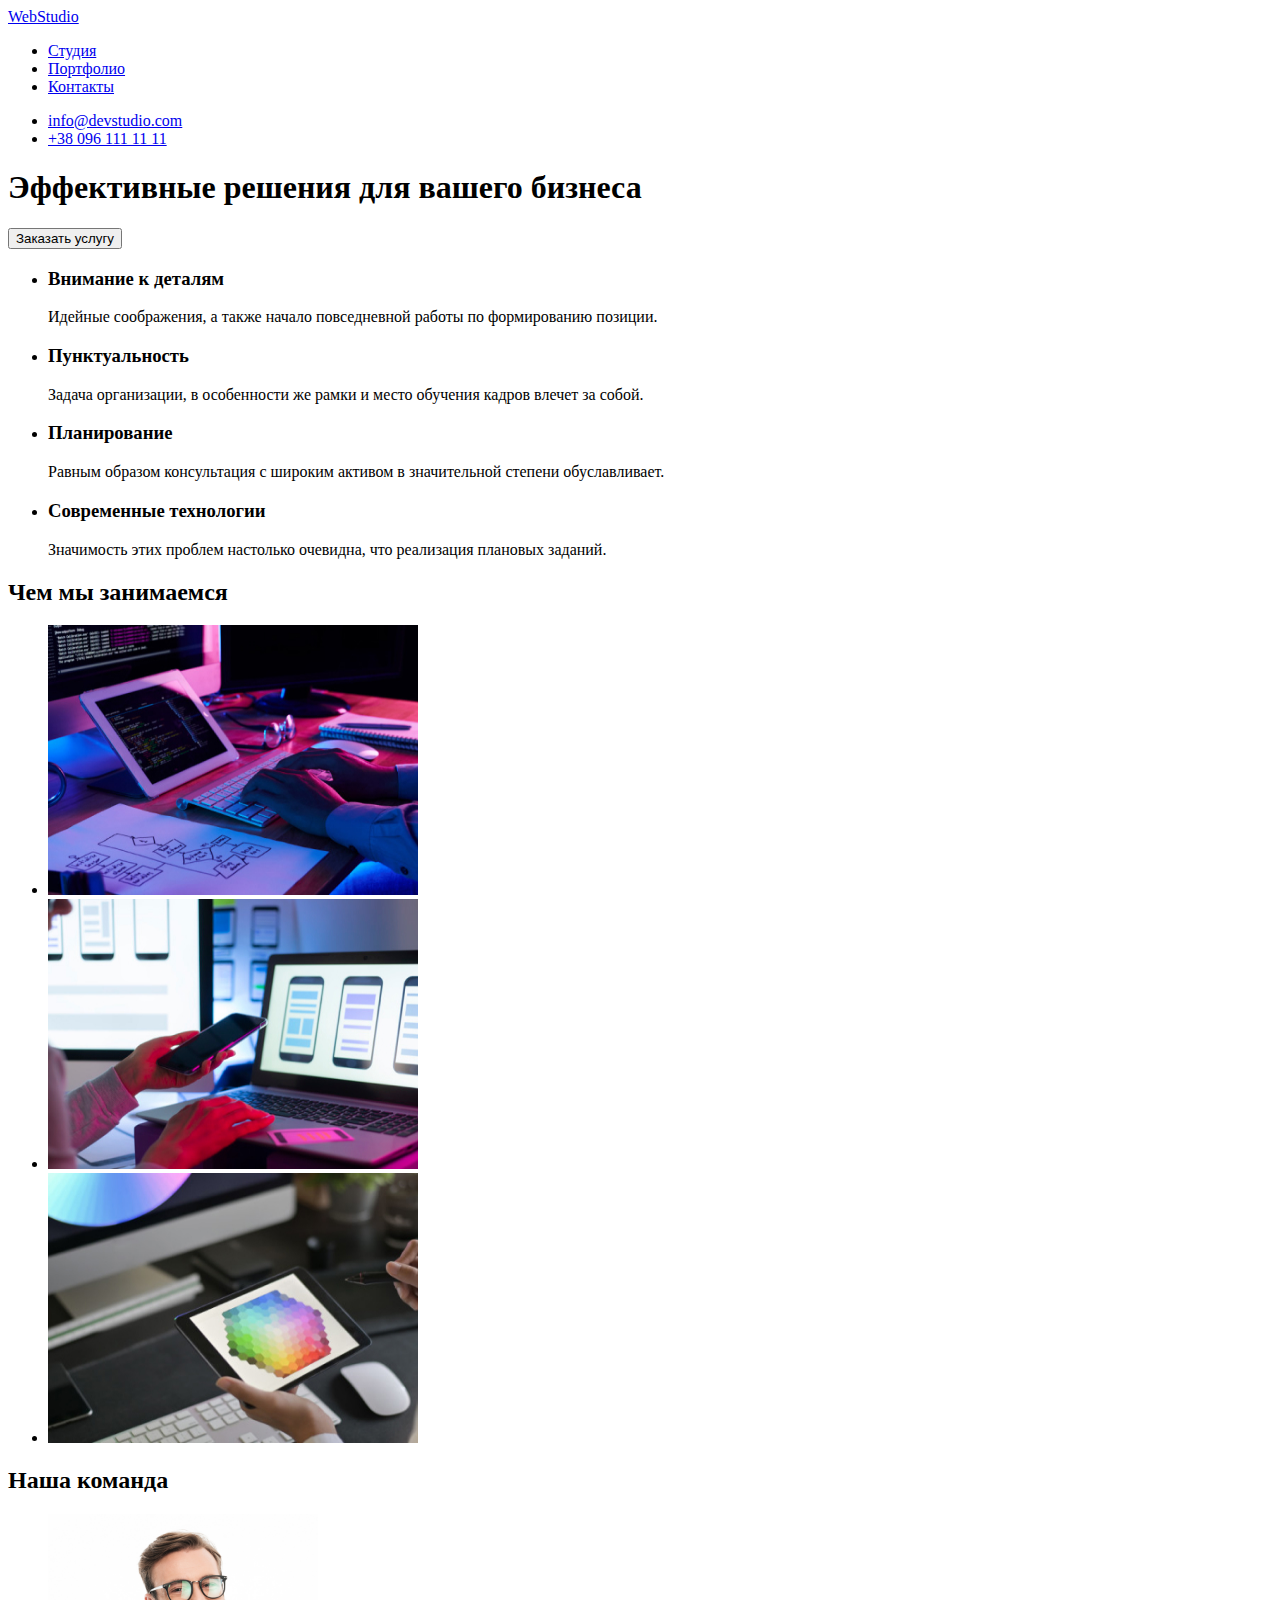
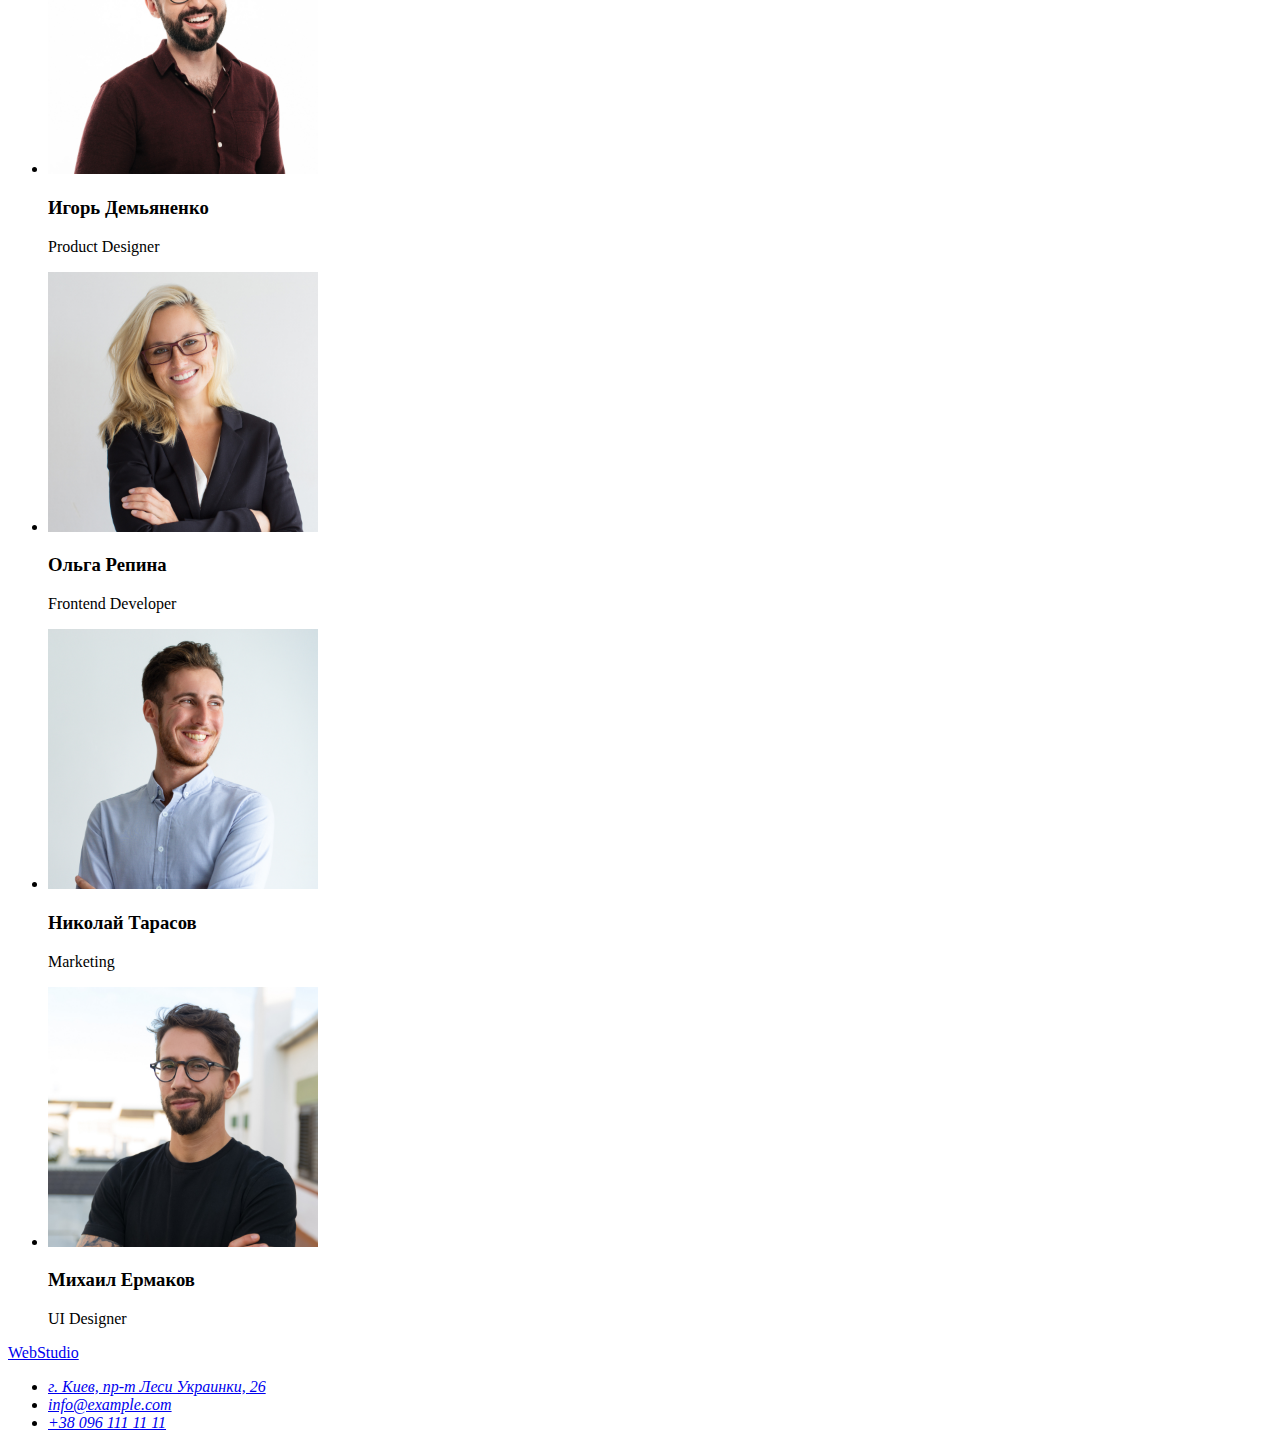
==== index.html @ e847627a "HW-2" ====
<!DOCTYPE html>
<html lang="ru">

<head>
  <meta charset="UTF-8" />
  <meta http-equiv="X-UA-Compatible" content="IE=edge" />
  <meta name="viewport" content="width=device-width, initial-scale=1.0" />
  <title>Студия</title>
</head>

<body>
  <!--header-->
  <header>
    <nav>
      <a href="./index.html"> WebStudio </a>
      <ul>
        <li><a href="./index.html">Студия</a></li>
        <li><a href="#">Портфолио</a></li>
        <li><a href="#">Контакты</a></li>
      </ul>
    </nav>
    <ul>
      <li><a href="info@devstudio.com">info@devstudio.com</a></li>
      <li><a href="+380961111111">+38 096 111 11 11</a></li>
    </ul>
  </header>
  <!--main-->
  <main>
    <section>
      <h1 class="text">Эффективные решения для вашего бизнеса</h1>
      <button type="button">Заказать услугу</button>
    </section>
    <!--особенности-->
    <section>
      <ul>
        <li>
          <h3 class="texst">Внимание к деталям</h3>
          <p>Идейные соображения, а также начало повседневной работы по формированию позиции.</p>
        </li>
        <li>
          <h3 class="texst">Пунктуальность</h3>
          <p>
            Задача организации, в особенности же рамки и место обучения кадров влечет за собой.
          </p>
        </li>
        <li>
          <h3 class="texst">Планирование</h3>
          <p>
            Равным образом консультация с широким активом в значительной степени обуславливает.
          </p>
        </li>
        <li>
          <h3 class="texst">Современные технологии</h3>
          <p>Значимость этих проблем настолько очевидна, что реализация плановых заданий.</p>
        </li>
      </ul>
    </section>
    <!--Чем мы занимаемся-->
    <section>
      <h2 class="texst">Чем мы занимаемся</h2>
      <ul>
        <li><img src="./image/what-are-we-doing/img-1.jpg" alt="занимаемся версткой сайтов" width="370" height="270" />
        </li>
        <li><img src="./image/what-are-we-doing/img-2.jpg" alt="разработка контента для андроид" width="370"
            height="270" />
        </li>
        <li><img src="./image/what-are-we-doing/img-3.jpg" alt="разработка контента для iOS" width="370" height="270" />
        </li>
      </ul>
    </section>
    <!--Наша команда-->
    <section>
      <h2 class="texst">Наша команда</h2>
      <ul>
        <li>
          <img src="./image/our-team/img-IgorDemyanenko.jpg" alt="фото члена команды 1" width="270" height="260" />
          <h3>Игорь Демьяненко</h3>
          <p>Product Designer</p>
        </li>
        <li>
          <img src="./image/our-team/img-OlgaRepina.jpg" alt="фото члена команды 2" width="270" height="260" />
          <h3>Ольга Репина</h3>
          <p>Frontend Developer</p>
        </li>
        <li>
          <img src="./image/our-team/img-NikolaiTarasov.jpg" alt="фото члена команды 3" width="270" height="260" />
          <h3>Николай Тарасов</h3>
          <p>Marketing</p>
        </li>
        <li>
          <img src="./image/our-team/img-MikhailErmakov.jpg" alt="фото члена команды 4" width="270" height="260" />
          <h3>Михаил Ермаков</h3>
          <p>UI Designer</p>
        </li>
      </ul>
    </section>
  </main>
  <!--footer-->
  <footer>
    <a href="./index.html"> WebStudio </a>
    <address>
      <ul>
        <li>
          <a href="https://bit.ly/3pXMvUd" target="_blank" rel="noopener noreferrer">г. Киев, пр-т Леси Украинки, 26</a>
        </li>
        <li>
          <a class="link" href="mailto:info@devstudio.com">info@example.com</a>
        </li>
        <li>
          <a href="tel:+380961111111">+38 096 111 11 11</a>
        </li>
      </ul>
    </address>
  </footer>
</body>

</html>
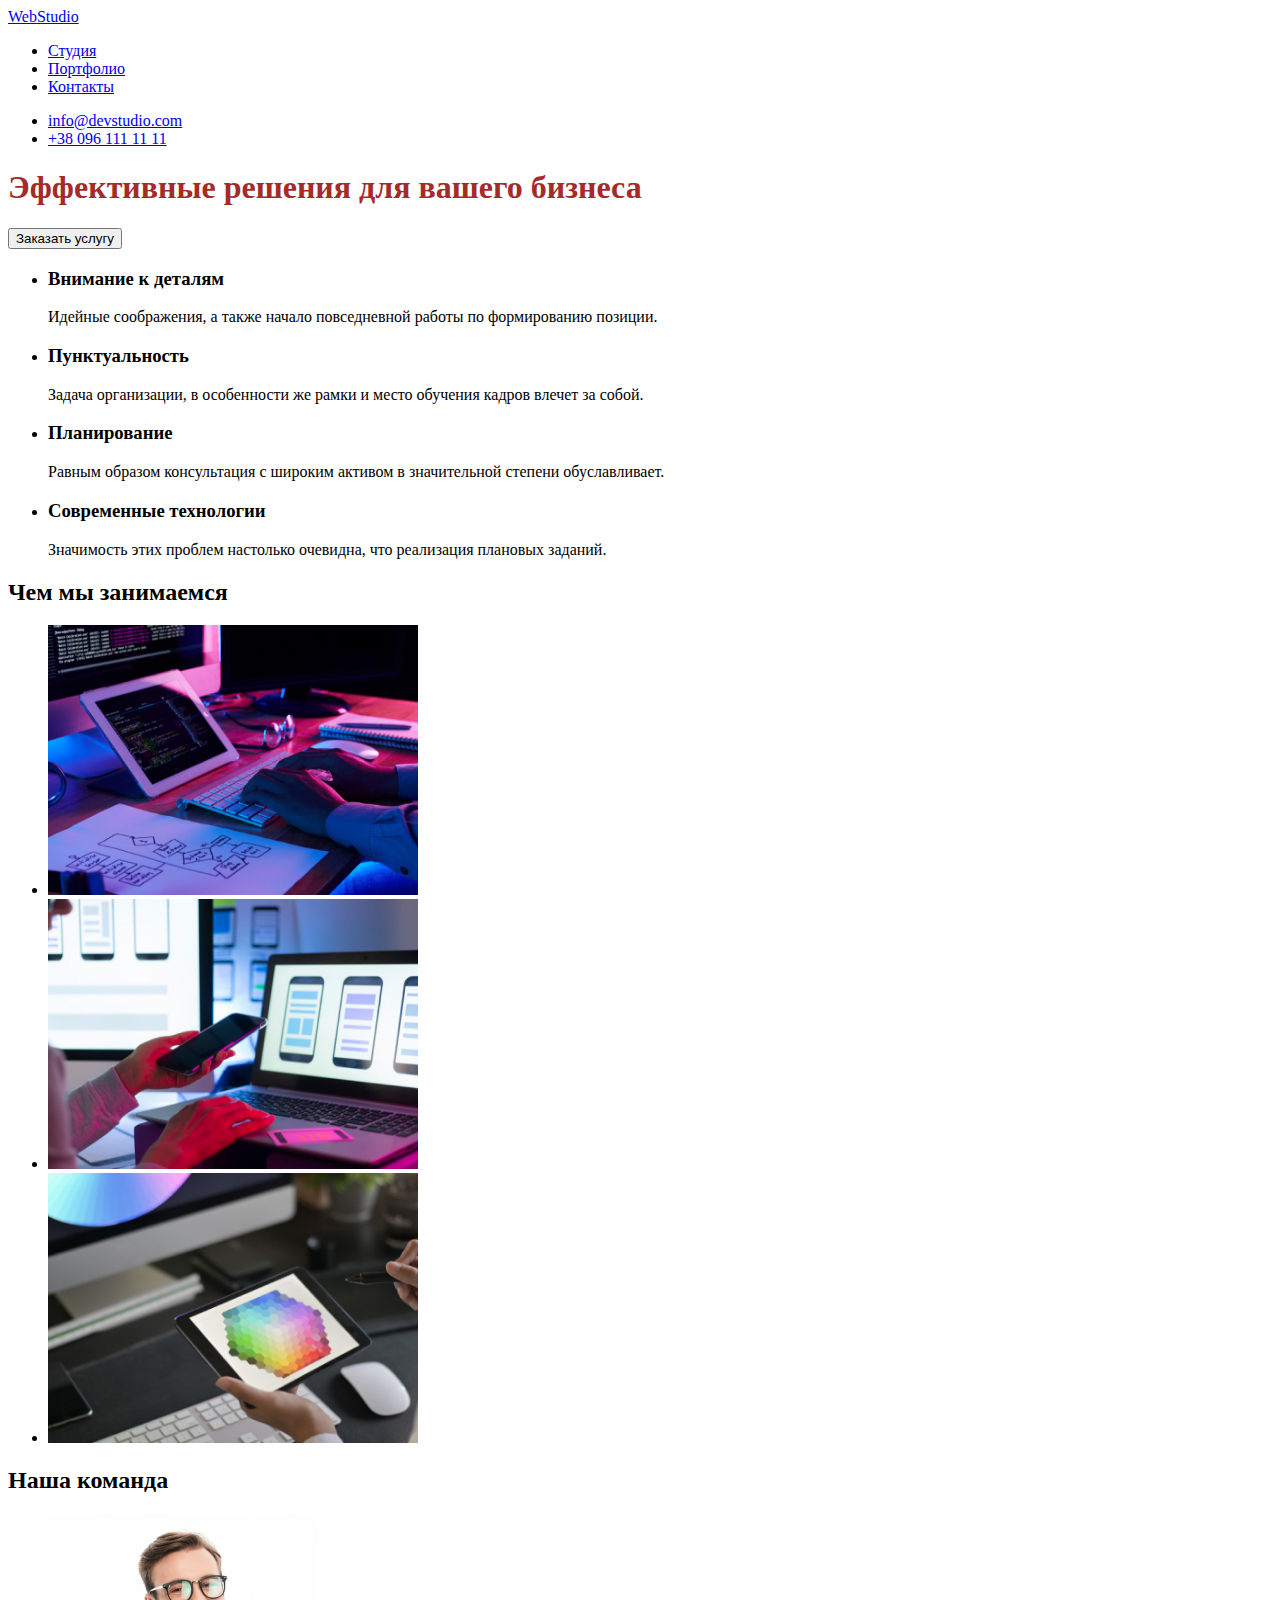
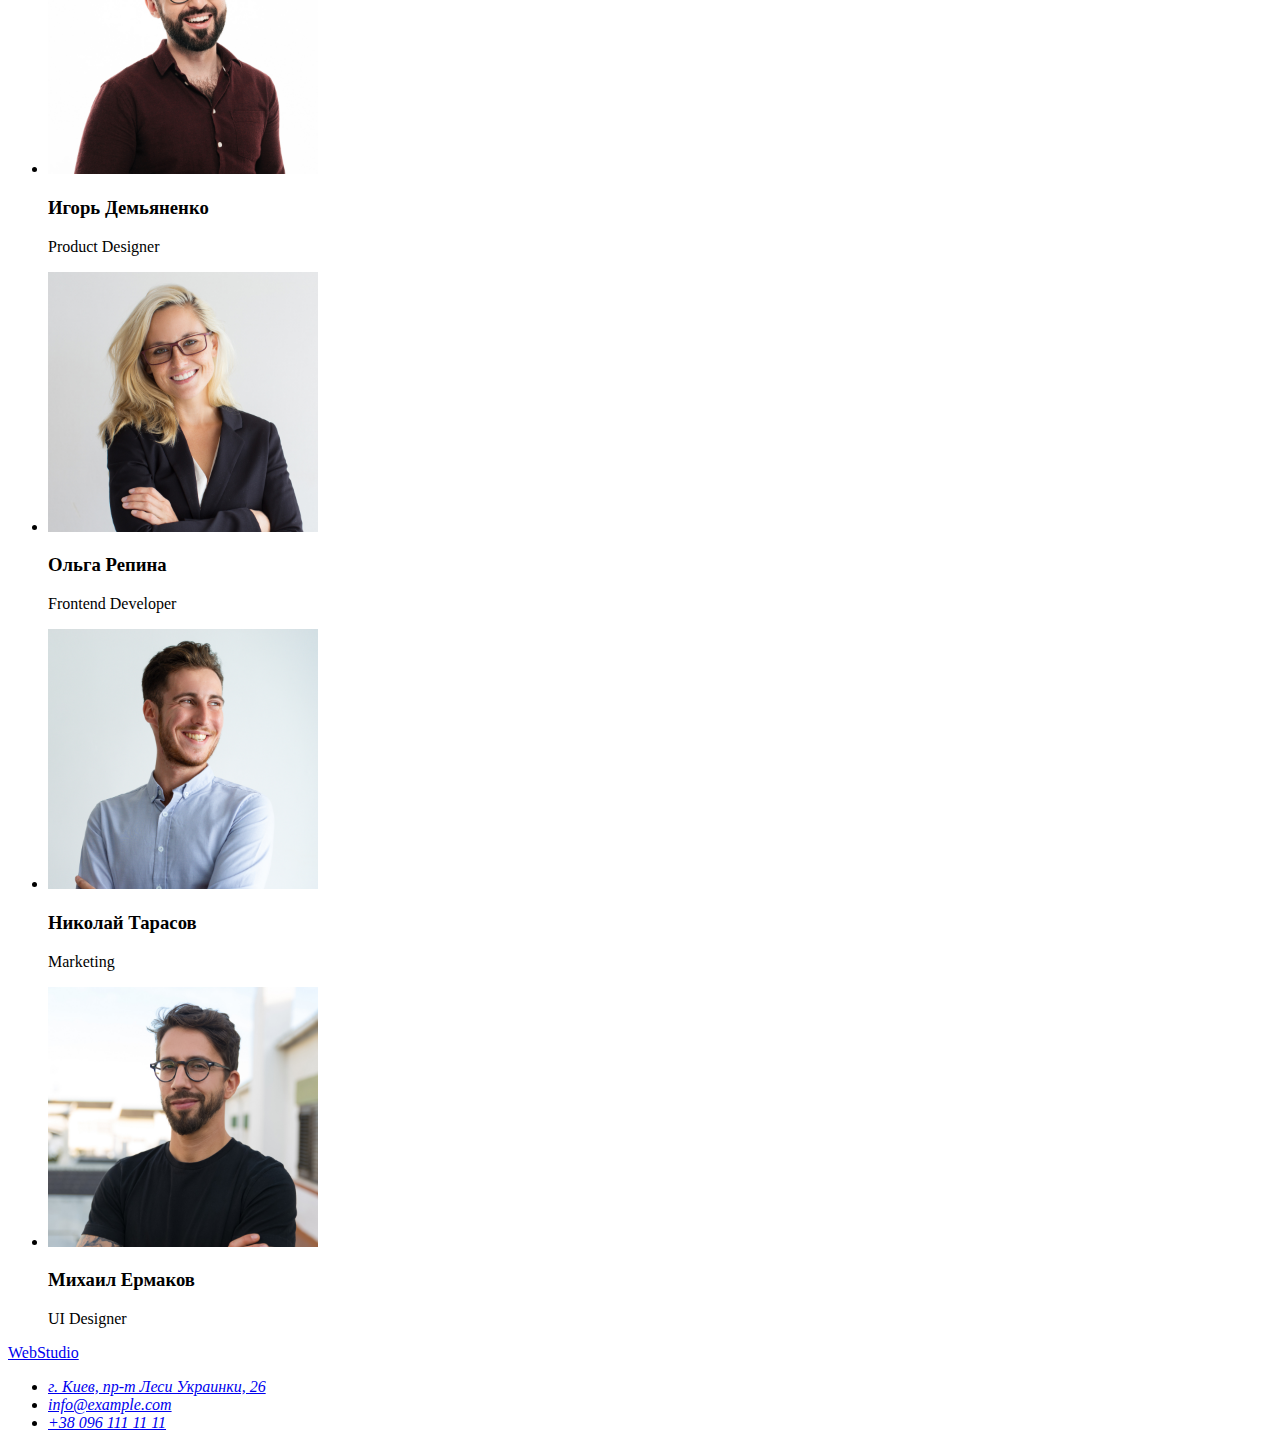
==== commit b020f59f: "правка" ====
--- a/index.html
+++ b/index.html
@@ -6,6 +6,7 @@
   <meta http-equiv="X-UA-Compatible" content="IE=edge" />
   <meta name="viewport" content="width=device-width, initial-scale=1.0" />
   <title>Студия</title>
+  <link rel="stylesheet" href="./css/styes.css">
 </head>
 
 <body>
@@ -15,7 +16,7 @@
       <a href="./index.html"> WebStudio </a>
       <ul>
         <li><a href="./index.html">Студия</a></li>
-        <li><a href="#">Портфолио</a></li>
+        <li><a href="./portfolio.html">Портфолио</a></li>
         <li><a href="#">Контакты</a></li>
       </ul>
     </nav>
--- a/css/styes.css
+++ b/css/styes.css
@@ -0,0 +1,3 @@
+body
+ {background-color: rgb(255, 255, 255);}
+ h1 {color: brown;}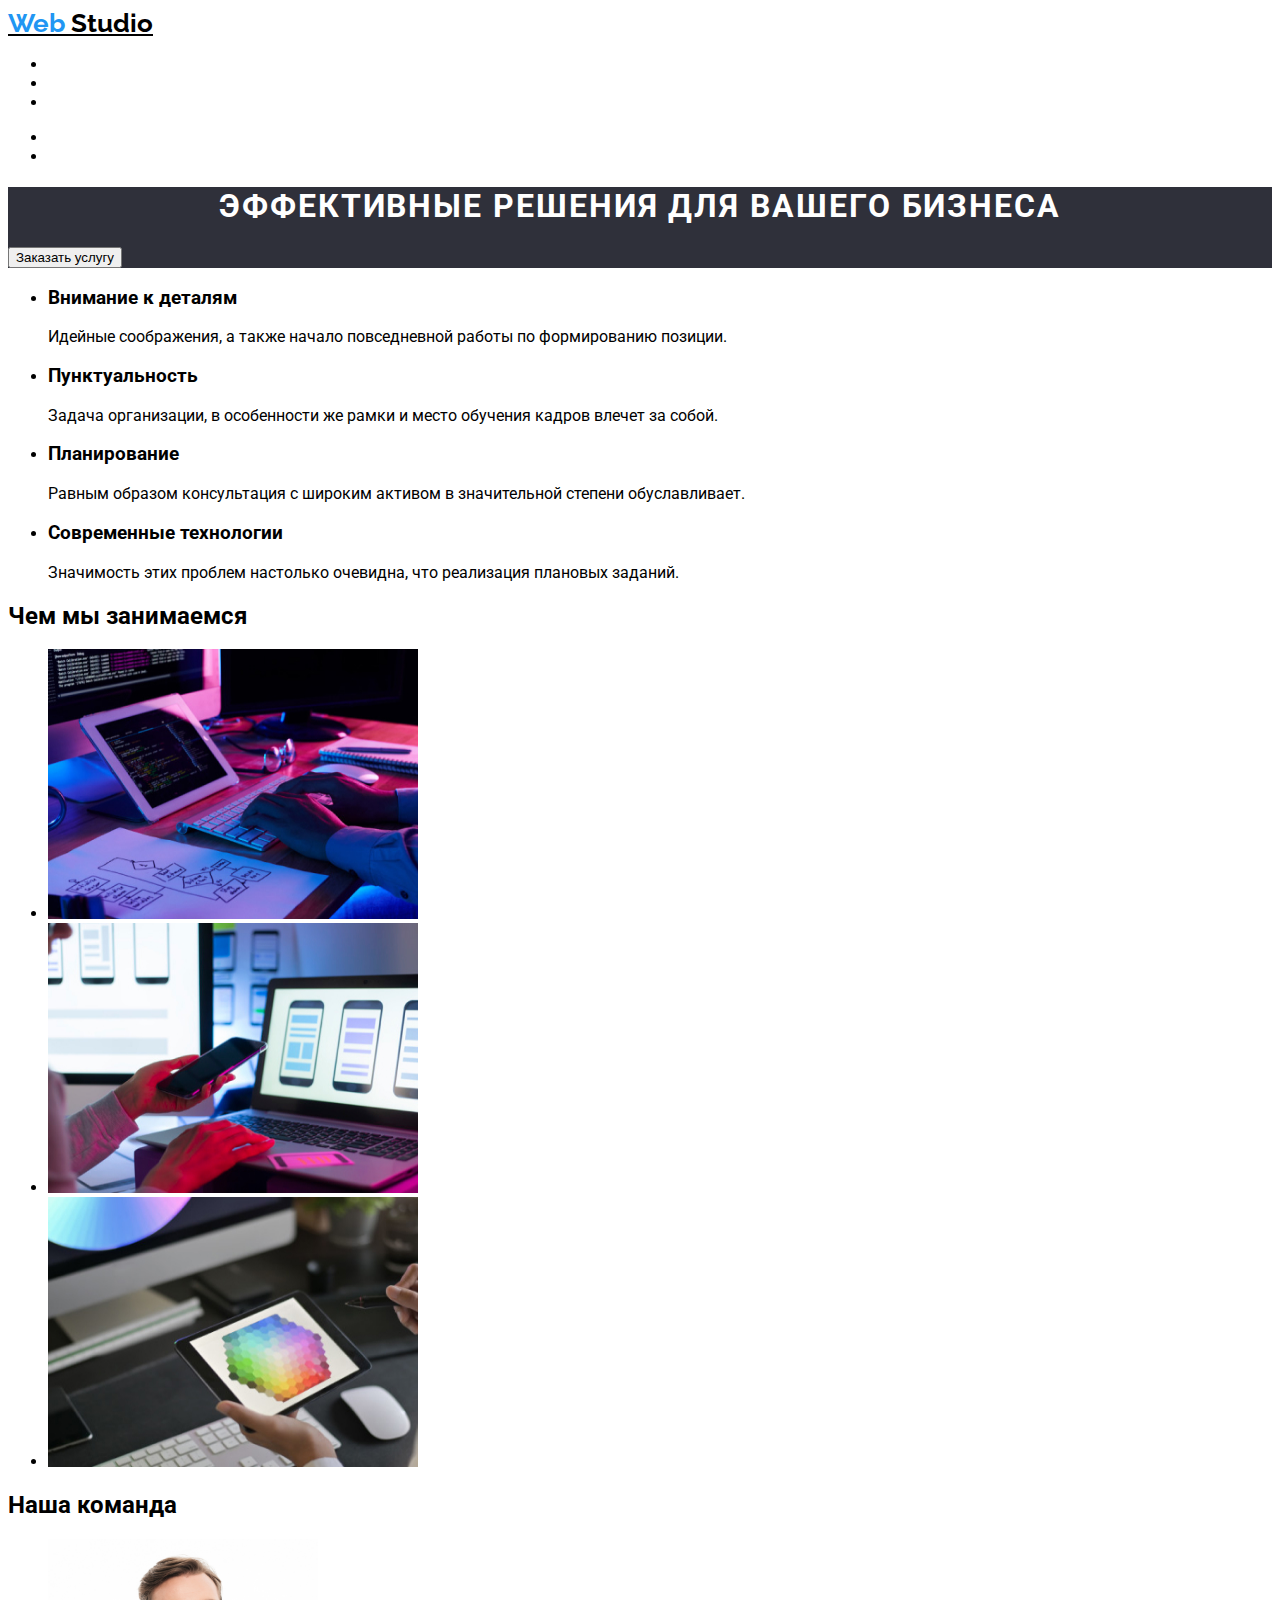
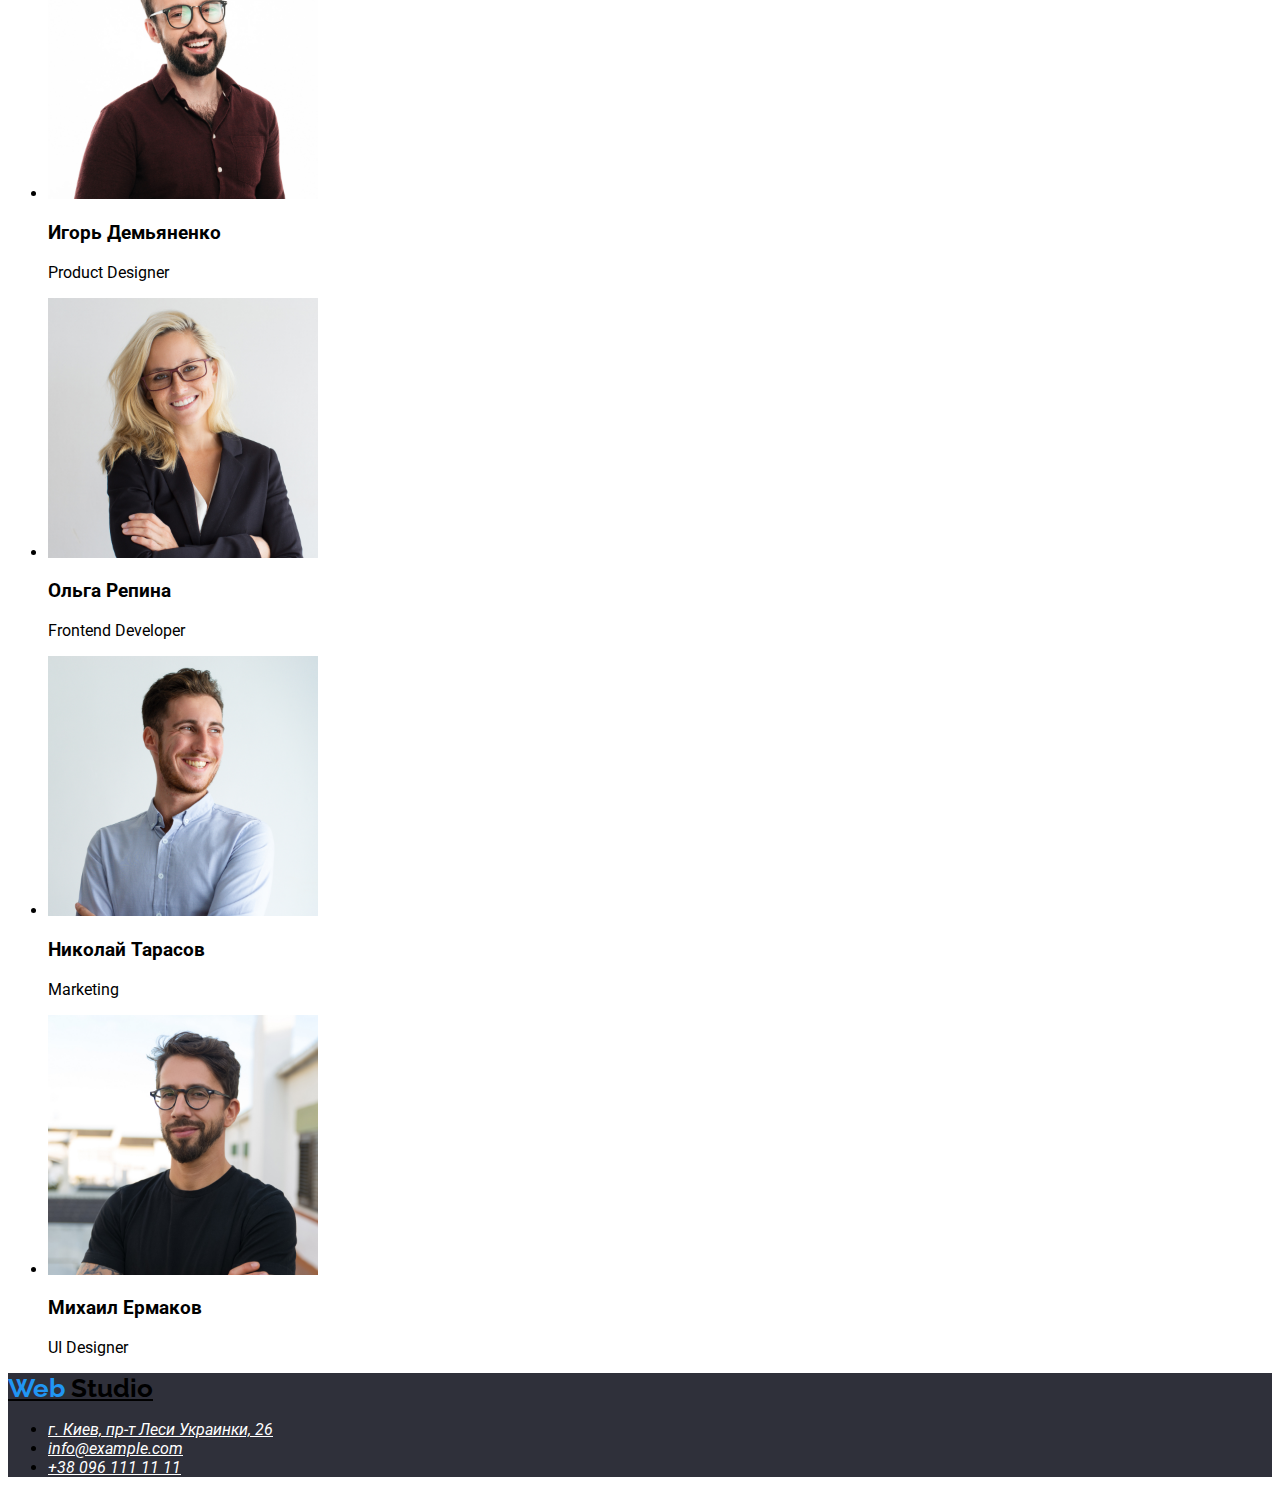
==== commit 7bf9e43d: "правка" ====
--- a/index.html
+++ b/index.html
@@ -6,15 +6,18 @@
   <meta http-equiv="X-UA-Compatible" content="IE=edge" />
   <meta name="viewport" content="width=device-width, initial-scale=1.0" />
   <title>Студия</title>
+  <link rel="preconnect" href="https://fonts.googleapis.com">
+  <link rel="preconnect" href="https://fonts.gstatic.com" crossorigin>
+  <link href="https://fonts.googleapis.com/css2?family=Raleway:wght@700&family=Roboto:wght@400;500;700;900&display=swap" rel="stylesheet">
   <link rel="stylesheet" href="./css/styes.css">
 </head>
 
 <body>
   <!--header-->
-  <header>
+  <header class="page-header">
     <nav>
-      <a href="./index.html"> WebStudio </a>
-      <ul>
+      <a href="./index.html" class="logo"><span class="half-logo">Web</span> Studio </a>
+      <ul class="site-nav">
         <li><a href="./index.html">Студия</a></li>
         <li><a href="./portfolio.html">Портфолио</a></li>
         <li><a href="#">Контакты</a></li>
@@ -27,7 +30,7 @@
   </header>
   <!--main-->
   <main>
-    <section>
+    <section class="section-hero">
       <h1 class="text">Эффективные решения для вашего бизнеса</h1>
       <button type="button">Заказать услугу</button>
     </section>
@@ -98,7 +101,7 @@
   </main>
   <!--footer-->
   <footer>
-    <a href="./index.html"> WebStudio </a>
+    <a href="./index.html" class="logo"><span class="half-logo">Web</span> Studio </a>
     <address>
       <ul>
         <li>
--- a/css/styes.css
+++ b/css/styes.css
@@ -1,3 +1,29 @@
-body
- {background-color: rgb(255, 255, 255);}
- h1 {color: brown;}+body{
+font-family: 'Raleway', sans-serif;
+font-family: 'Roboto', sans-serif;
+
+}
+/* WebStudio */
+.logo {color: black;
+    font-family: 'Raleway';
+    font-style: normal;
+    font-weight: 700;
+    font-size: 26px;
+    line-height: 31px;}
+.half-logo {color: #2196F3;
+}
+/* section-hero */
+.section-hero {
+    background: #2F303A;}
+
+ h1 {
+    text-align: center;
+    letter-spacing: 0.06em;
+    text-transform: uppercase;
+    color: #FFFFFF;
+}
+footer {
+    background: #2F303A;
+    }
+    a {color: #FFFFFF;}
+    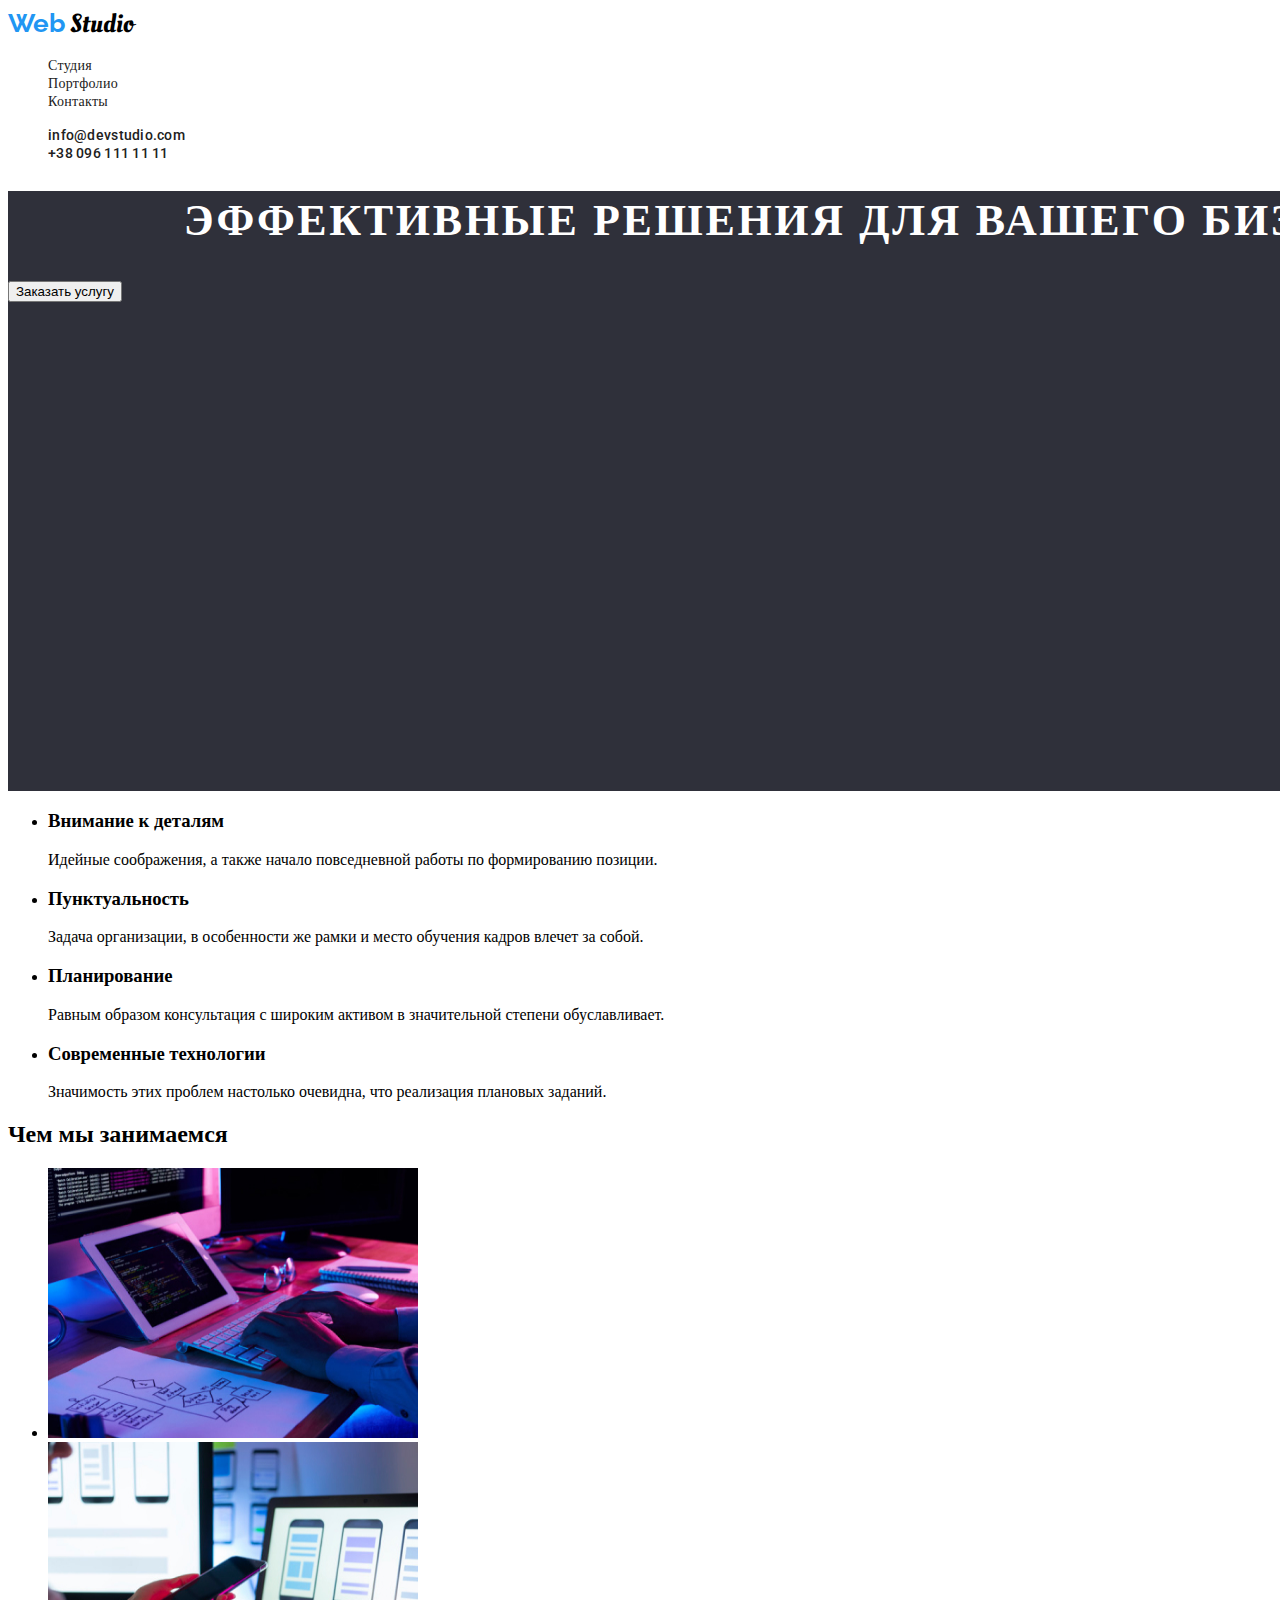
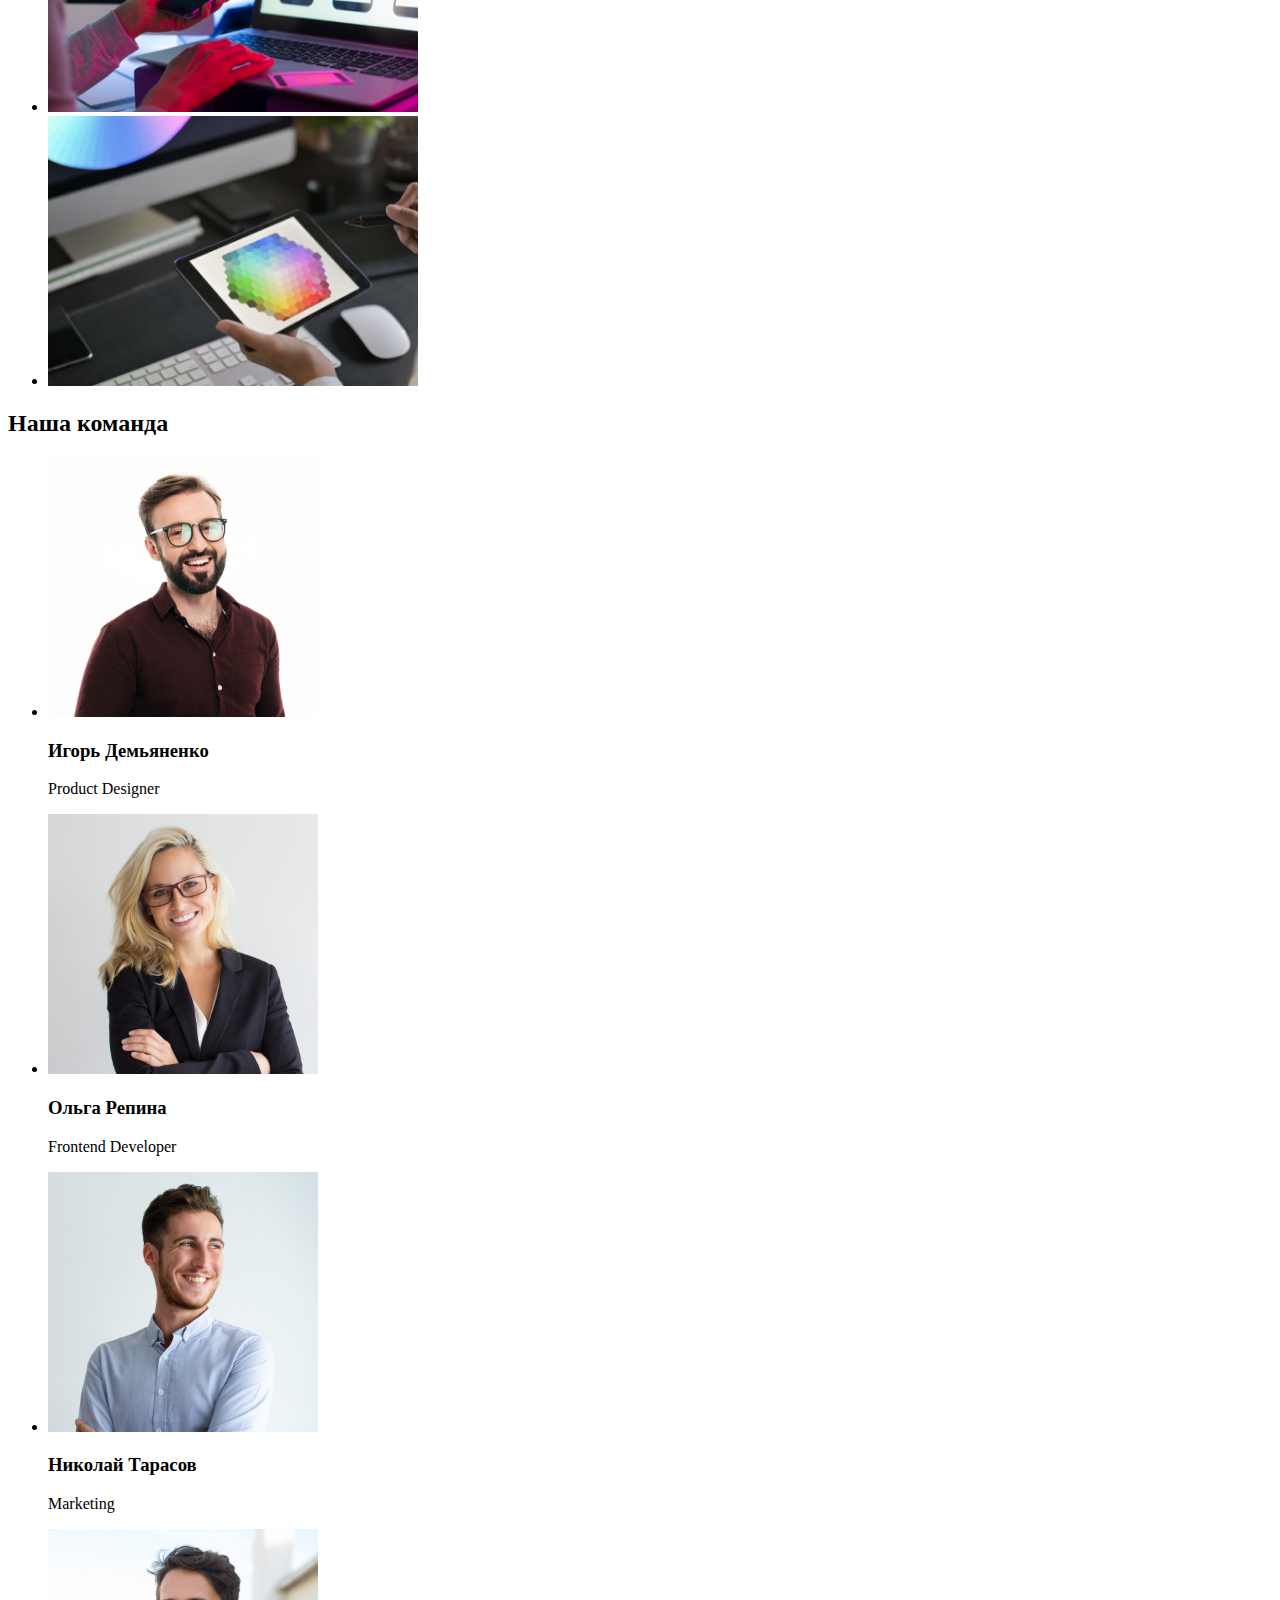
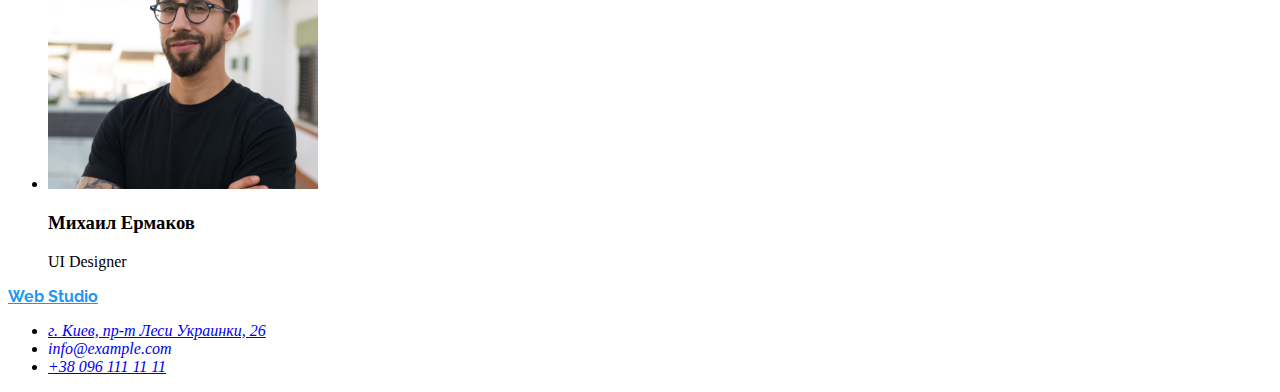
==== commit 40eb180a: "правка css" ====
--- a/index.html
+++ b/index.html
@@ -6,36 +6,49 @@
   <meta http-equiv="X-UA-Compatible" content="IE=edge" />
   <meta name="viewport" content="width=device-width, initial-scale=1.0" />
   <title>Студия</title>
+<!-- шрифти -->
   <link rel="preconnect" href="https://fonts.googleapis.com">
   <link rel="preconnect" href="https://fonts.gstatic.com" crossorigin>
-  <link href="https://fonts.googleapis.com/css2?family=Raleway:wght@700&family=Roboto:wght@400;500;700;900&display=swap" rel="stylesheet">
+  <link href="https://fonts.googleapis.com/css2?family=Oleo+Script&family=Raleway:wght@700&family=Roboto:wght@400;500;700;900&display=swap"
+    rel="stylesheet">
+  <!-- css -->
   <link rel="stylesheet" href="./css/styes.css">
 </head>
 
 <body>
   <!--header-->
-  <header class="page-header">
-    <nav>
-      <a href="./index.html" class="logo"><span class="half-logo">Web</span> Studio </a>
-      <ul class="site-nav">
-        <li><a href="./index.html">Студия</a></li>
-        <li><a href="./portfolio.html">Портфолио</a></li>
-        <li><a href="#">Контакты</a></li>
+  <header class="header">
+    <nav class="header-nav">
+      <a class="header-logo link" href="./index.html"><span class="logo">Web</span> Studio </a>
+      <ul class="header-list list">
+        <li class="header-list-item">
+          <a class="header-link link" href="./index.html">Студия</a>
+        </li>
+        <li class="header-list-item">
+          <a class="header-link link" href="./portfolio.html">Портфолио</a>
+        </li>
+        <li class="header-list-item">
+          <a class="header-link link" href="#">Контакты</a>
+        </li>
       </ul>
     </nav>
-    <ul>
-      <li><a href="info@devstudio.com">info@devstudio.com</a></li>
-      <li><a href="+380961111111">+38 096 111 11 11</a></li>
+    <ul class="header-list list">
+      <li class="header-list-item">
+        <a class="header-cont link" href="info@devstudio.com">info@devstudio.com</a>
+      </li>
+      <li class="header-list-item">
+        <a class="header-cont link" href="+380961111111">+38 096 111 11 11</a>
+      </li>
     </ul>
   </header>
   <!--main-->
   <main>
-    <section class="section-hero">
-      <h1 class="text">Эффективные решения для вашего бизнеса</h1>
+    <section class="hero">
+      <h1  class="text hero-title">Эффективные решения для вашего бизнеса</h1>
       <button type="button">Заказать услугу</button>
     </section>
     <!--особенности-->
-    <section>
+    <section class="about">
       <ul>
         <li>
           <h3 class="texst">Внимание к деталям</h3>
@@ -60,7 +73,7 @@
       </ul>
     </section>
     <!--Чем мы занимаемся-->
-    <section>
+    <section class="services">
       <h2 class="texst">Чем мы занимаемся</h2>
       <ul>
         <li><img src="./image/what-are-we-doing/img-1.jpg" alt="занимаемся версткой сайтов" width="370" height="270" />
@@ -73,7 +86,7 @@
       </ul>
     </section>
     <!--Наша команда-->
-    <section>
+    <section class="group">
       <h2 class="texst">Наша команда</h2>
       <ul>
         <li>
@@ -100,7 +113,7 @@
     </section>
   </main>
   <!--footer-->
-  <footer>
+  <footer class="footer">
     <a href="./index.html" class="logo"><span class="half-logo">Web</span> Studio </a>
     <address>
       <ul>
--- a/css/styes.css
+++ b/css/styes.css
@@ -1,29 +1,82 @@
-body{
+:root{
+    --tertiary-font:"Oleo Script";
+    --secondary-font:"Roboto";
+    --main-font:"Raleway";
+    /* text colors */
+    --accent-txt-cl: #2196F3;
+    --dark-txt-cl: #212121;
+    
+}
+/* font-family: 'Oleo Script', cursive;
 font-family: 'Raleway', sans-serif;
-font-family: 'Roboto', sans-serif;
+font-family: 'Roboto', sans-serif; */
+
+
+/* логотип */
+.header-logo{
+    font-family: 'Oleo Script', cursive;
+    font-weight: 400;
+    color: #000000;
+    font-size: 26px;
+    line-height: 31px;
 
 }
-/* WebStudio */
-.logo {color: black;
-    font-family: 'Raleway';
-    font-style: normal;
+.logo{
+    font-family: "Raleway", sans-serif;
     font-weight: 700;
-    font-size: 26px;
-    line-height: 31px;}
-.half-logo {color: #2196F3;
+    color: #2196F3
 }
-/* section-hero */
-.section-hero {
-    background: #2F303A;}
+/* наігація */
+.link{
+  text-decoration: none;
+}
+.list {
+    list-style: none;
+}
 
- h1 {
-    text-align: center;
-    letter-spacing: 0.06em;
-    text-transform: uppercase;
-    color: #FFFFFF;
+.header-link{
+    font-style : normal ;
+    font-weight : 500 ;
+    font-size : 14px ;
+    line-height : 16px ;
+    letter-spacing : 0.02em ;
+    color: var(--dark-txt-cl)
 }
-footer {
-    background: #2F303A;
-    }
-    a {color: #FFFFFF;}
-    +.header-link:hover,
+.header-link:focus {
+    color: var(--accent-txt-cl)
+}
+/* контакти */
+.header-cont{
+        font-family: "Roboto";
+        font-weight: 500;
+        font-size: 14px;
+        line-height: 16px;
+        letter-spacing: 0.02em;
+        color: var(--dark-txt-cl)
+}
+.header-cont:hover,
+.header-cont:focus{
+color: var(--accent-txt-cl)
+}
+/* section hero */
+.hero{
+    width: 1600px;
+    height: 600px;
+    left: 0px;
+    top: 80px;
+    background-color: #2F303A;
+}
+.hero-title{
+    font-weight: 900;
+        font-size: 44px;
+        line-height: 1.36;
+        /* or 136% */
+    
+        text-align: center;
+        letter-spacing: 0.06em;
+        text-transform: uppercase;
+    
+        color: #FFFFFF;
+}
+
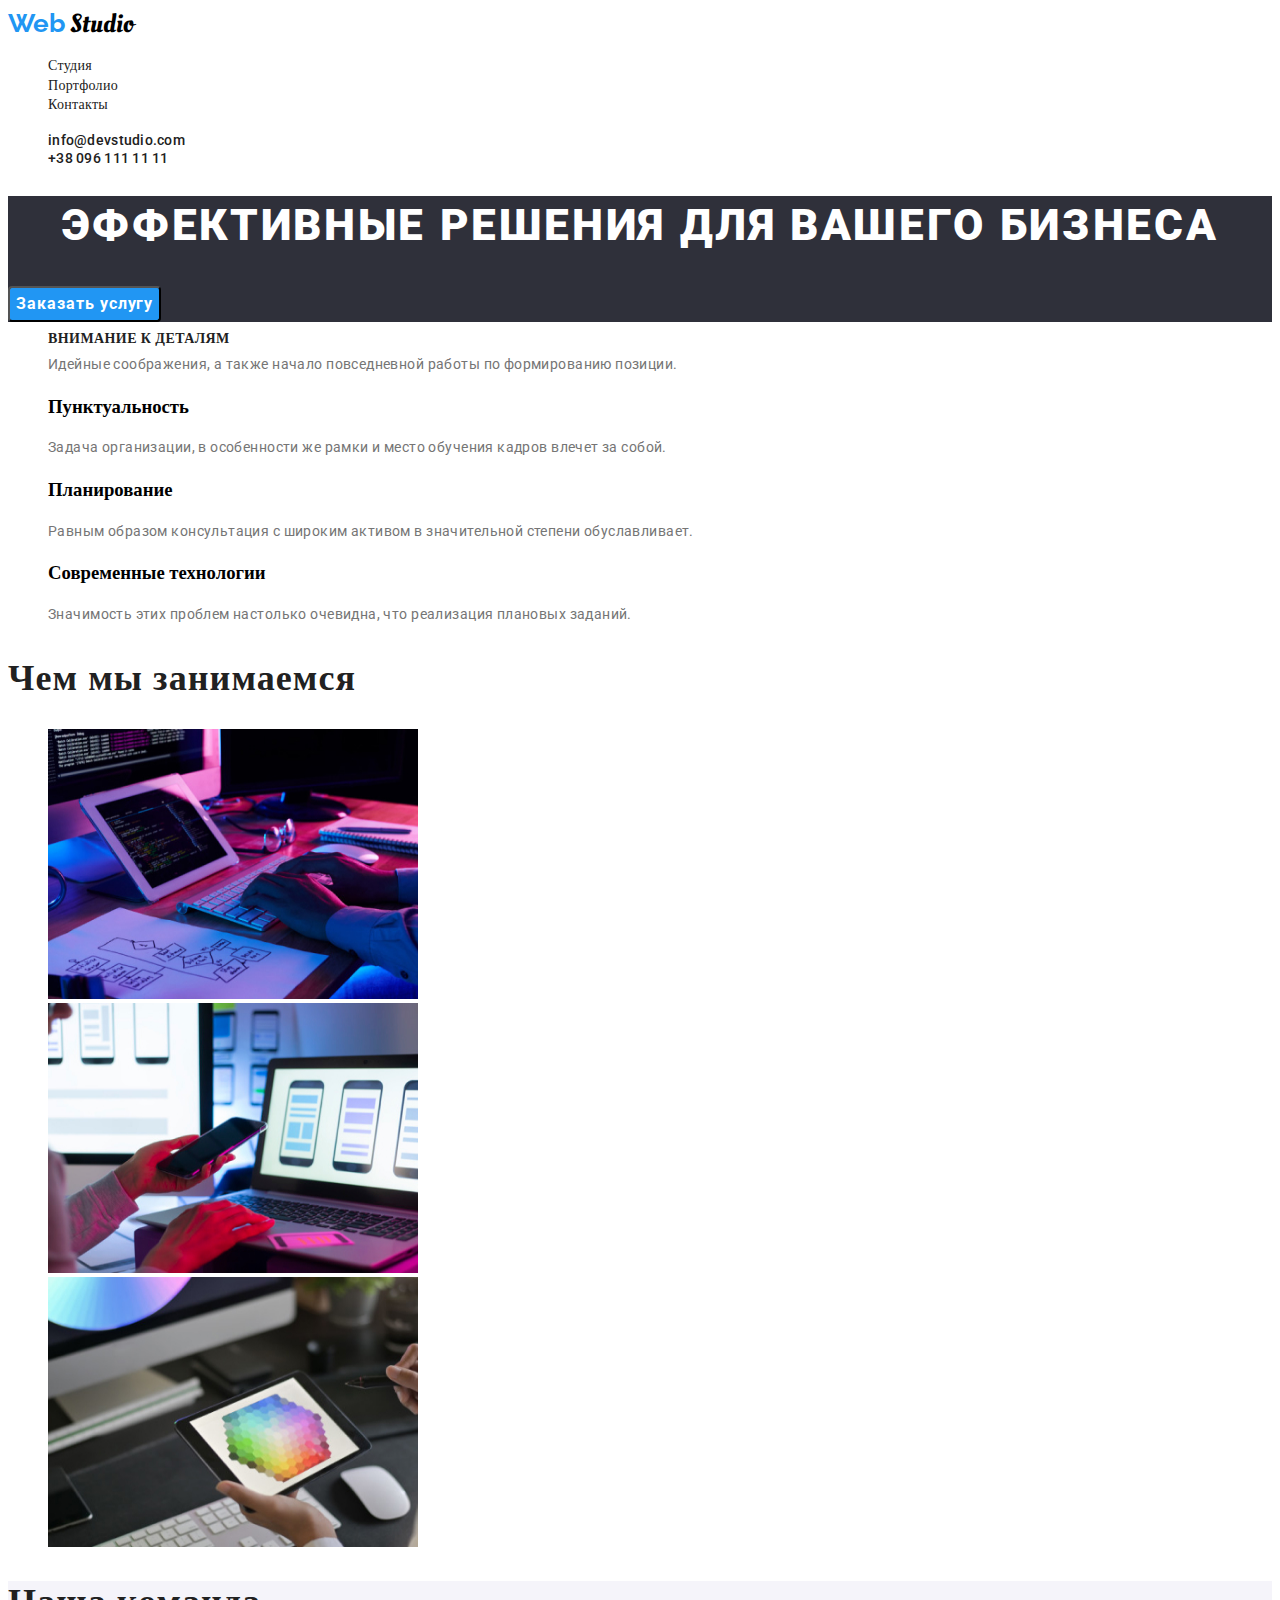
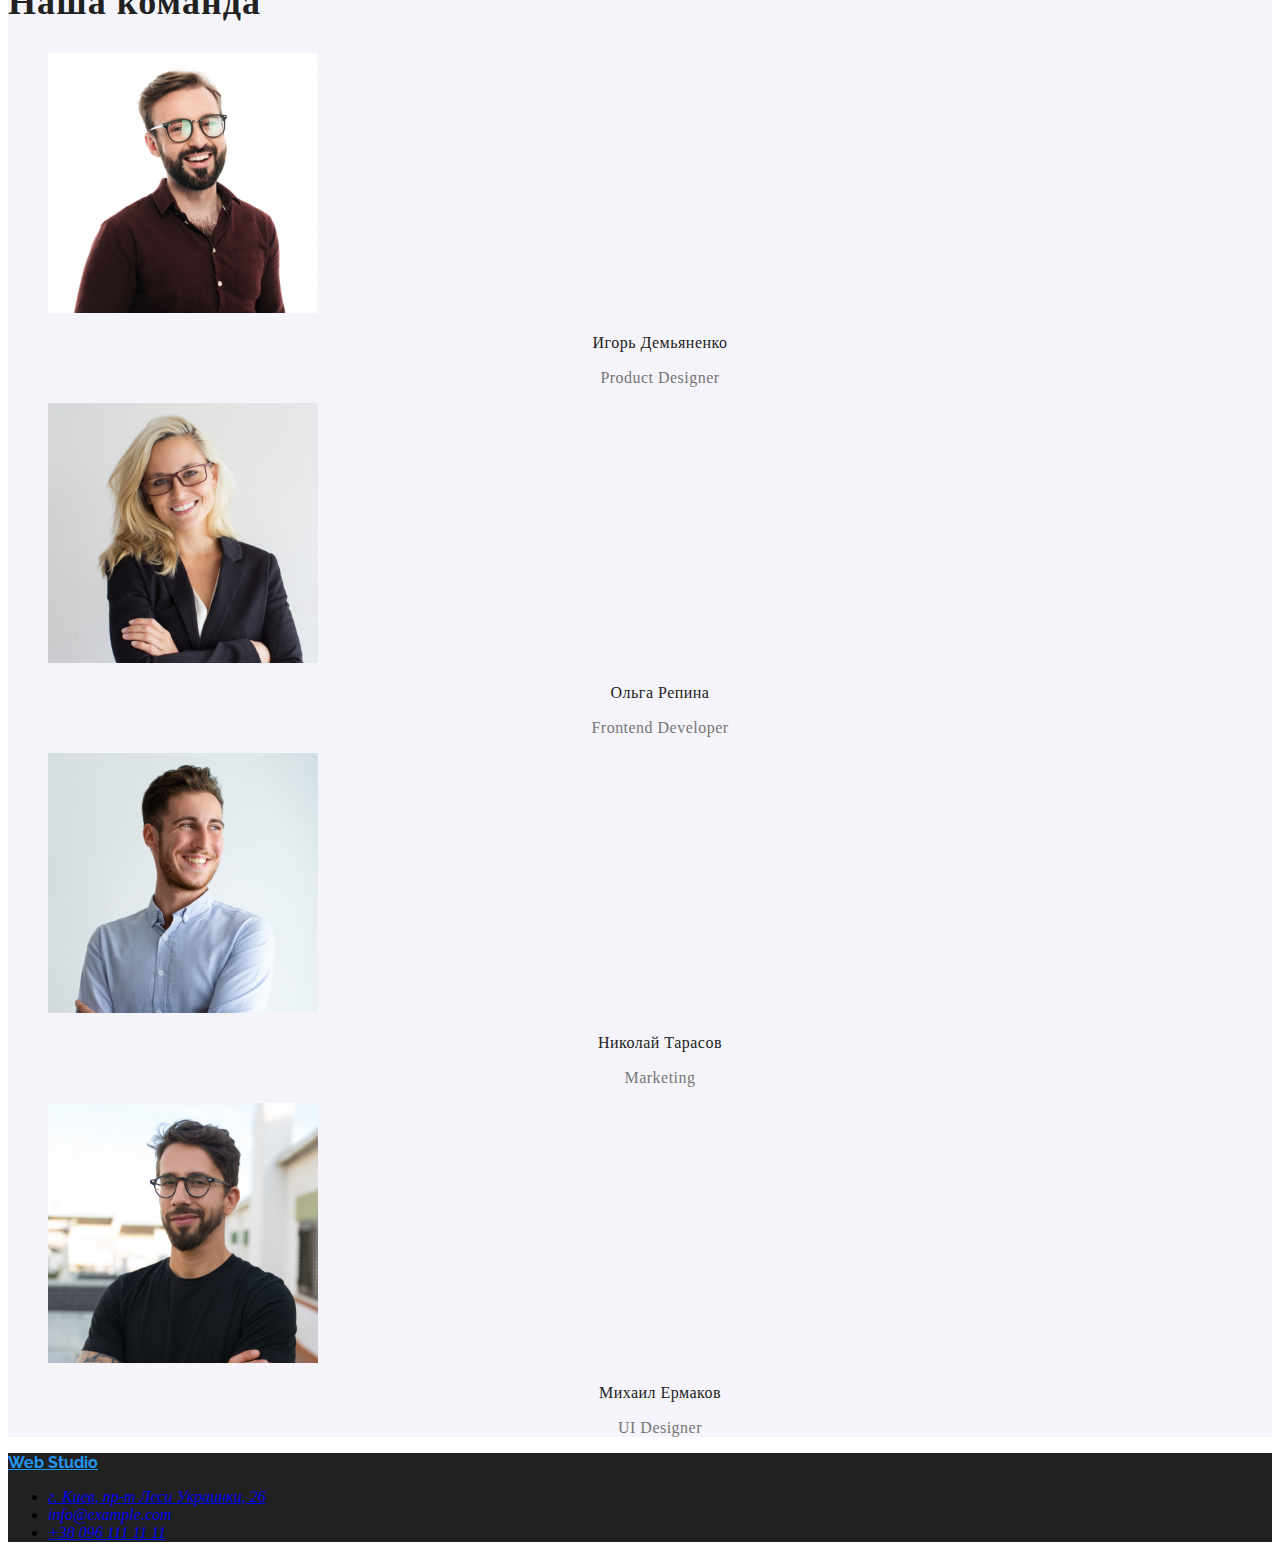
==== commit f88adf81: "правка" ====
--- a/index.html
+++ b/index.html
@@ -45,37 +45,37 @@
   <main>
     <section class="hero">
       <h1  class="text hero-title">Эффективные решения для вашего бизнеса</h1>
-      <button type="button">Заказать услугу</button>
+      <button class="hero-button" type="button">Заказать услугу</button>
     </section>
-    <!--особенности-->
+    <!--features-->
     <section class="about">
-      <ul>
-        <li>
-          <h3 class="texst">Внимание к деталям</h3>
-          <p>Идейные соображения, а также начало повседневной работы по формированию позиции.</p>
+      <ul class="main-list list">
+        <li class="main-list-item">
+          <h3 class="texst mein-title">Внимание к деталям</h3>
+          <p class="upertitle">Идейные соображения, а также начало повседневной работы по формированию позиции.</p>
         </li>
         <li>
-          <h3 class="texst">Пунктуальность</h3>
-          <p>
+          <h3 class="texst mein-tatitle">Пунктуальность</h3>
+          <p class="upertitle">
             Задача организации, в особенности же рамки и место обучения кадров влечет за собой.
           </p>
         </li>
         <li>
-          <h3 class="texst">Планирование</h3>
-          <p>
+          <h3 class="texst mein-tatitle">Планирование</h3>
+          <p class="upertitle">
             Равным образом консультация с широким активом в значительной степени обуславливает.
           </p>
         </li>
         <li>
-          <h3 class="texst">Современные технологии</h3>
-          <p>Значимость этих проблем настолько очевидна, что реализация плановых заданий.</p>
+          <h3 class="texst mein-tatitle">Современные технологии</h3>
+          <p class="upertitle">Значимость этих проблем настолько очевидна, что реализация плановых заданий.</p>
         </li>
       </ul>
     </section>
-    <!--Чем мы занимаемся-->
+    <!--what we do-->
     <section class="services">
-      <h2 class="texst">Чем мы занимаемся</h2>
-      <ul>
+      <h2 class="texst action-title " >Чем мы занимаемся</h2>
+      <ul class="list">
         <li><img src="./image/what-are-we-doing/img-1.jpg" alt="занимаемся версткой сайтов" width="370" height="270" />
         </li>
         <li><img src="./image/what-are-we-doing/img-2.jpg" alt="разработка контента для андроид" width="370"
@@ -85,29 +85,29 @@
         </li>
       </ul>
     </section>
-    <!--Наша команда-->
+    <!--our team-->
     <section class="group">
-      <h2 class="texst">Наша команда</h2>
-      <ul>
-        <li>
-          <img src="./image/our-team/img-IgorDemyanenko.jpg" alt="фото члена команды 1" width="270" height="260" />
-          <h3>Игорь Демьяненко</h3>
-          <p>Product Designer</p>
+      <h2 class="texst group-title">Наша команда</h2>
+      <ul class="list">
+        <li class="photo-list">
+          <img class="photo" src="./image/our-team/img-IgorDemyanenko.jpg" alt="фото члена команды 1" width="270" height="260" />
+          <h3 class="title-name">Игорь Демьяненко</h3>
+          <p class="prof">Product Designer</p>
         </li>
-        <li>
+        <li class="photo-list">
           <img src="./image/our-team/img-OlgaRepina.jpg" alt="фото члена команды 2" width="270" height="260" />
-          <h3>Ольга Репина</h3>
-          <p>Frontend Developer</p>
+          <h3 class="title-name">Ольга Репина</h3>
+          <p class="prof">Frontend Developer</p>
         </li>
-        <li>
+        <li class="photo-list">
           <img src="./image/our-team/img-NikolaiTarasov.jpg" alt="фото члена команды 3" width="270" height="260" />
-          <h3>Николай Тарасов</h3>
-          <p>Marketing</p>
+          <h3 class="title-name">Николай Тарасов</h3>
+          <p class="prof">Marketing</p>
         </li>
-        <li>
+        <li class="photo-list">
           <img src="./image/our-team/img-MikhailErmakov.jpg" alt="фото члена команды 4" width="270" height="260" />
-          <h3>Михаил Ермаков</h3>
-          <p>UI Designer</p>
+          <h3 class="title-name">Михаил Ермаков</h3>
+          <p class="prof">UI Designer</p>
         </li>
       </ul>
     </section>
--- a/css/styes.css
+++ b/css/styes.css
@@ -5,13 +5,18 @@
     /* text colors */
     --accent-txt-cl: #2196F3;
     --dark-txt-cl: #212121;
-    
+    --light-txt-cl:#FFFFFF;
+    --gray-txt-cl:#757575;
+    /* background-color */
+    --gray-bgr-cl: #F5F4FA;
+
 }
 /* font-family: 'Oleo Script', cursive;
 font-family: 'Raleway', sans-serif;
 font-family: 'Roboto', sans-serif; */
 
-
+.text {
+    font-family: var(--secondary-font);}
 /* логотип */
 .header-logo{
     font-family: 'Oleo Script', cursive;
@@ -33,12 +38,11 @@
 .list {
     list-style: none;
 }
-
 .header-link{
     font-style : normal ;
     font-weight : 500 ;
     font-size : 14px ;
-    line-height : 16px ;
+    line-height : 1.33 ;
     letter-spacing : 0.02em ;
     color: var(--dark-txt-cl)
 }
@@ -61,22 +65,100 @@
 }
 /* section hero */
 .hero{
-    width: 1600px;
-    height: 600px;
-    left: 0px;
-    top: 80px;
     background-color: #2F303A;
 }
 .hero-title{
     font-weight: 900;
-        font-size: 44px;
-        line-height: 1.36;
+    font-size: 44px;
+    line-height: 1.36;
         /* or 136% */
-    
-        text-align: center;
-        letter-spacing: 0.06em;
-        text-transform: uppercase;
-    
-        color: #FFFFFF;
+    text-align: center;
+    letter-spacing: 0.06em;
+    text-transform: uppercase;
+    color: var(--light-txt-cl);
+}
+/* кнопка в секції герой */
+.hero-button{
+color: #FFFFFF;
+font-family:var(--secondary-font);
+font-style: normal;
+font-weight: 700;
+font-size: 16px;
+line-height: 1.88;
+display: flex;
+align-items: center;
+text-align: center;
+letter-spacing: 0.06em;
+background-color:var(--accent-txt-cl);
+box-shadow: 0px 4px 4px rgba (0, 0, 0, 0.15);
+border-radius: 4px;
+}
+.hero-button:hover,
+.hero-button:focus{
+    background: #188CE8;
+    box-shadow: 0px 4px 4px rgba (0, 0, 0, 0.15);
+    border-radius: 4px;
 }
 
+.mein-title{
+    font-weight: 700;
+    font-size: 14px;
+    line-height: 1.33px;
+    letter-spacing: 0.03em;
+    text-transform: uppercase;
+    color: var(--dark-txt-cl)
+}
+.upertitle{
+    font-family: 'Roboto';
+    font-style: normal;
+    font-weight: 400;
+    font-size: 14px;
+    line-height: 1.71;
+        /* or 171% */
+    letter-spacing: 0.03em;
+    color: var(--gray-txt-cl);
+}
+.action-title{
+font-style: normal;
+font-weight: 700;
+font-size: 36px;
+line-height: 42px;
+letter-spacing: 0.03em;
+color: var(--dark-txt-cl);
+}
+.group{
+background-color:var(--gray-bgr-cl)
+}
+.group-title{
+    font-style: normal;
+    font-weight: 700;
+    font-size: 36px;
+    line-height: 42px;
+    letter-spacing: 0.03em;
+    color: var(--dark-txt-cl);
+}
+.title-name{
+font-weight: 500;
+font-size: 16px;
+line-height: 19px;
+    /* identical to box height */
+text-align: center;
+letter-spacing: 0.03em;
+color: var(--dark-txt-cl)
+}
+.prof{
+    font-style: normal;
+    font-weight: 400;
+    font-size: 16px;
+    line-height: 19px;
+        /* identical to box height */
+    text-align: center;
+    letter-spacing: 0.03em;
+    color: var(--gray-txt-cl);
+}
+
+.photo-list{}
+/* footer */
+.footer{
+background-color: var(--dark-txt-cl);
+}
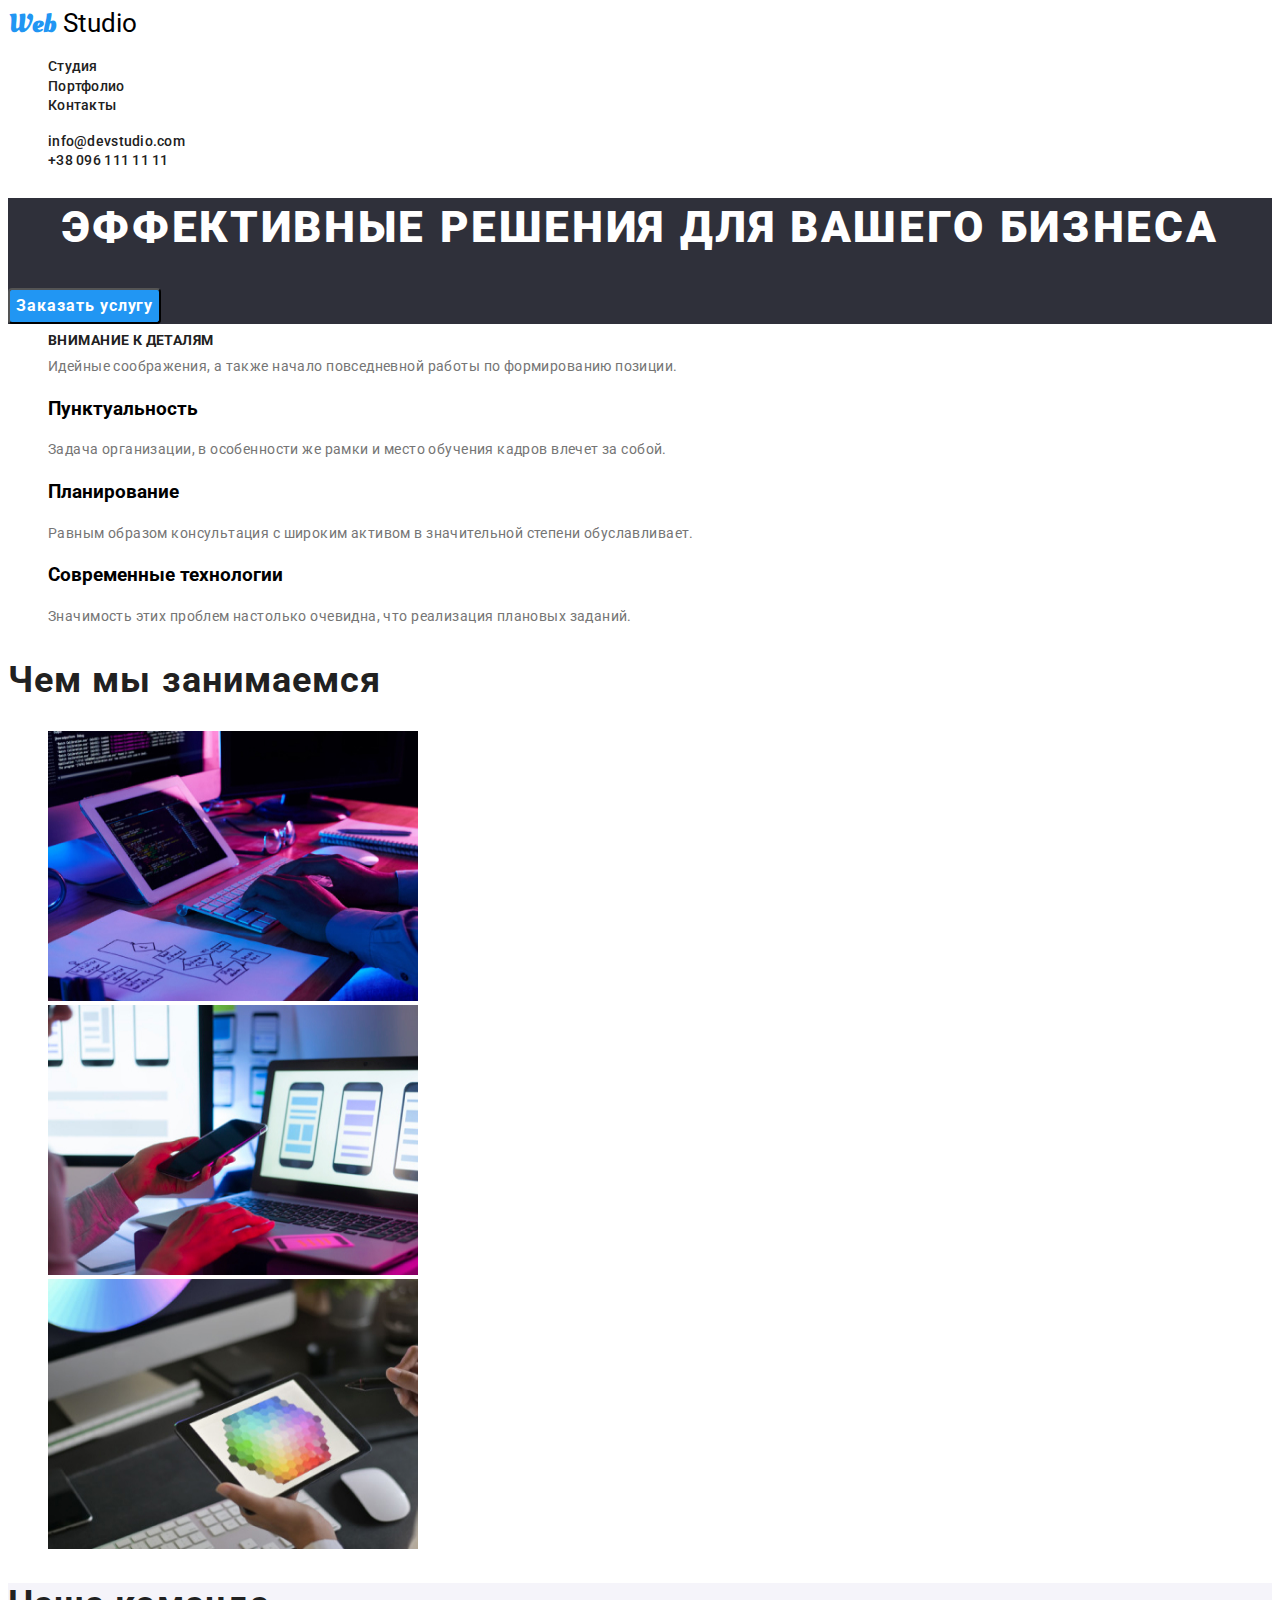
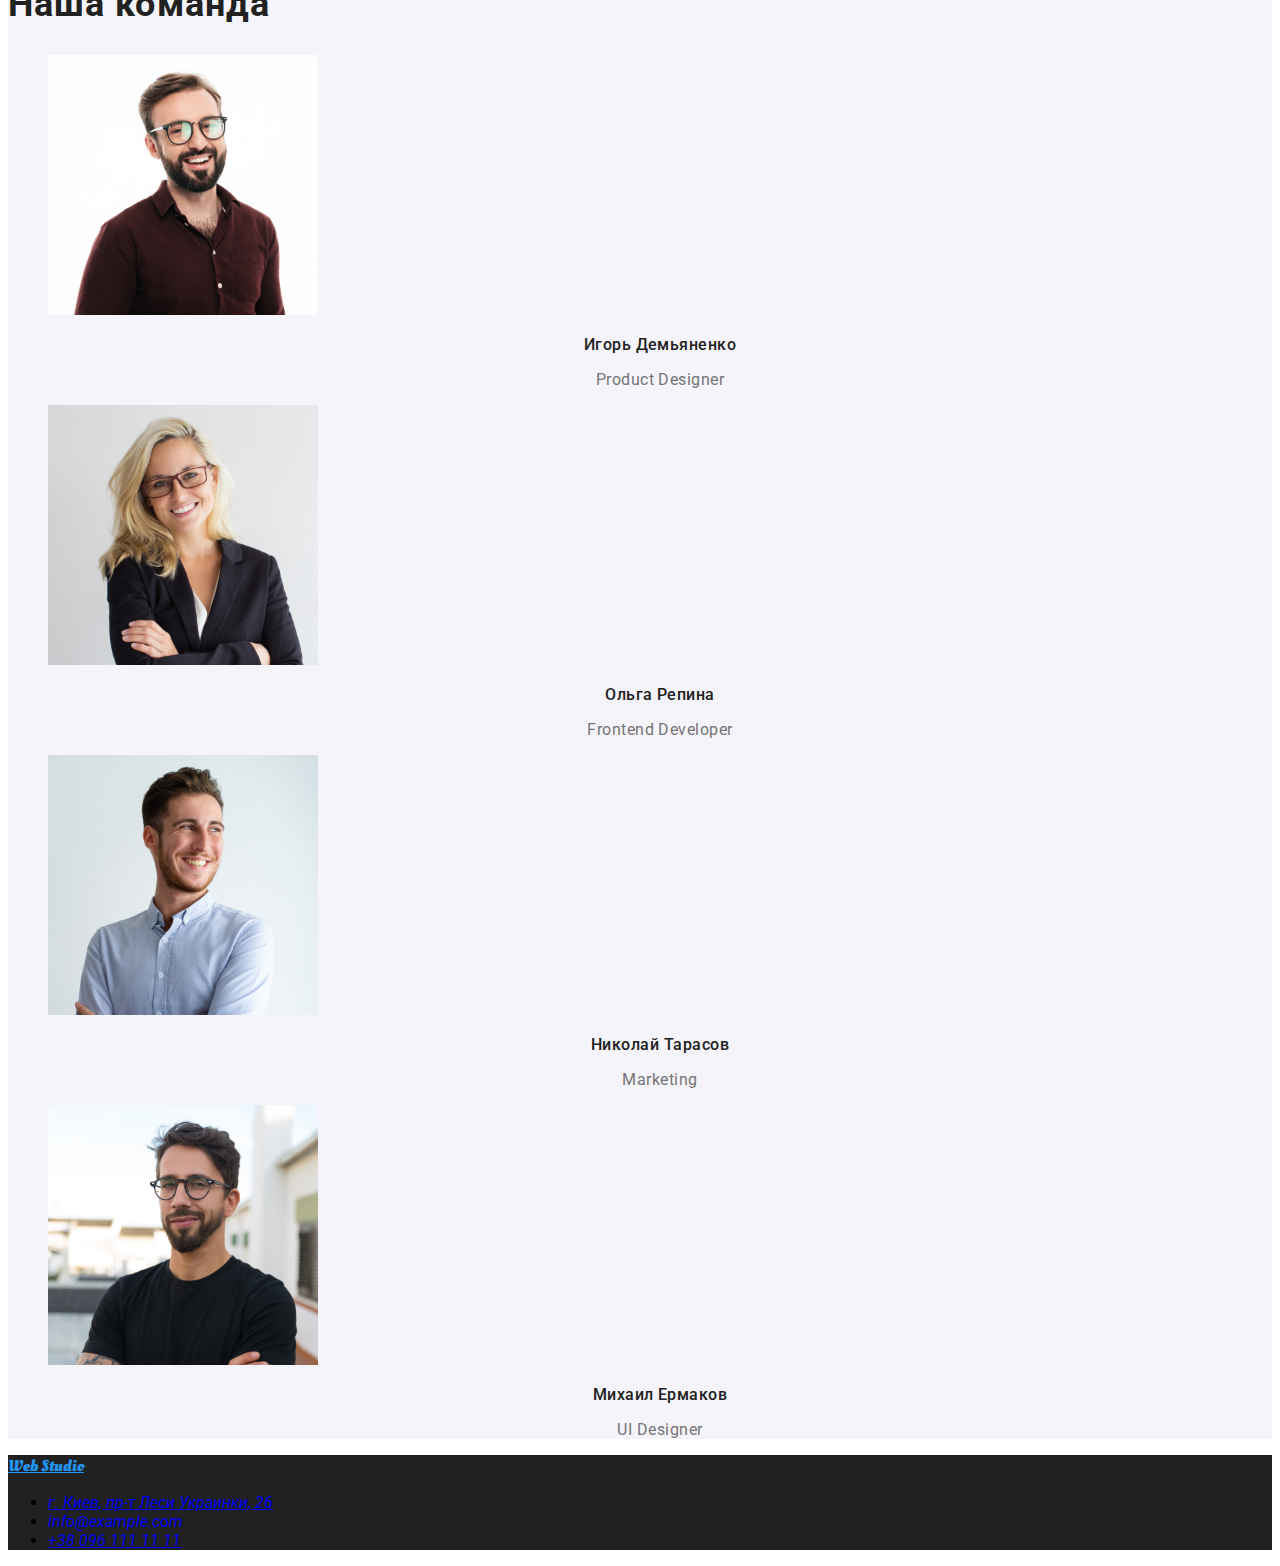
==== commit a423f3b1: "редагував на роботі" ====
--- a/index.html
+++ b/index.html
@@ -15,7 +15,7 @@
   <link rel="stylesheet" href="./css/styes.css">
 </head>
 
-<body>
+<body class="body">
   <!--header-->
   <header class="header">
     <nav class="header-nav">
--- a/css/styes.css
+++ b/css/styes.css
@@ -1,5 +1,5 @@
 :root{
-    --tertiary-font:"Oleo Script";
+    ---font:"Oleo Script";
     --secondary-font:"Roboto";
     --main-font:"Raleway";
     /* text colors */
@@ -9,35 +9,39 @@
     --gray-txt-cl:#757575;
     /* background-color */
     --gray-bgr-cl: #F5F4FA;
+    --dark-bgr-cl: #2F303A;
 
 }
-/* font-family: 'Oleo Script', cursive;
+.body{
+font-family: 'Oleo Script', cursive;
 font-family: 'Raleway', sans-serif;
-font-family: 'Roboto', sans-serif; */
+font-family: 'Roboto', sans-serif;
+}
+
+.link {
+    text-decoration: none;
+}
+
+.list {
+    list-style: none;}
+/* */
 
 .text {
-    font-family: var(--secondary-font);}
+    font-family: var(--secondary-font)}
 /* логотип */
 .header-logo{
-    font-family: 'Oleo Script', cursive;
+    font-family: var(--tertiary-font);
     font-weight: 400;
     color: #000000;
     font-size: 26px;
     line-height: 31px;
-
 }
 .logo{
-    font-family: "Raleway", sans-serif;
+    font-family: 'Oleo Script', cursive;
     font-weight: 700;
     color: #2196F3
 }
 /* наігація */
-.link{
-  text-decoration: none;
-}
-.list {
-    list-style: none;
-}
 .header-link{
     font-style : normal ;
     font-weight : 500 ;
@@ -65,7 +69,7 @@
 }
 /* section hero */
 .hero{
-    background-color: #2F303A;
+    background-color:var(--dark-bgr-cl);
 }
 .hero-title{
     font-weight: 900;
@@ -79,7 +83,7 @@
 }
 /* кнопка в секції герой */
 .hero-button{
-color: #FFFFFF;
+color:var(--light-txt-cl);
 font-family:var(--secondary-font);
 font-style: normal;
 font-weight: 700;
@@ -157,8 +161,11 @@
     color: var(--gray-txt-cl);
 }
 
-.photo-list{}
+.photo-list{
+color: #FFFFFF ;
+}
 /* footer */
 .footer{
 background-color: var(--dark-txt-cl);
 }
+
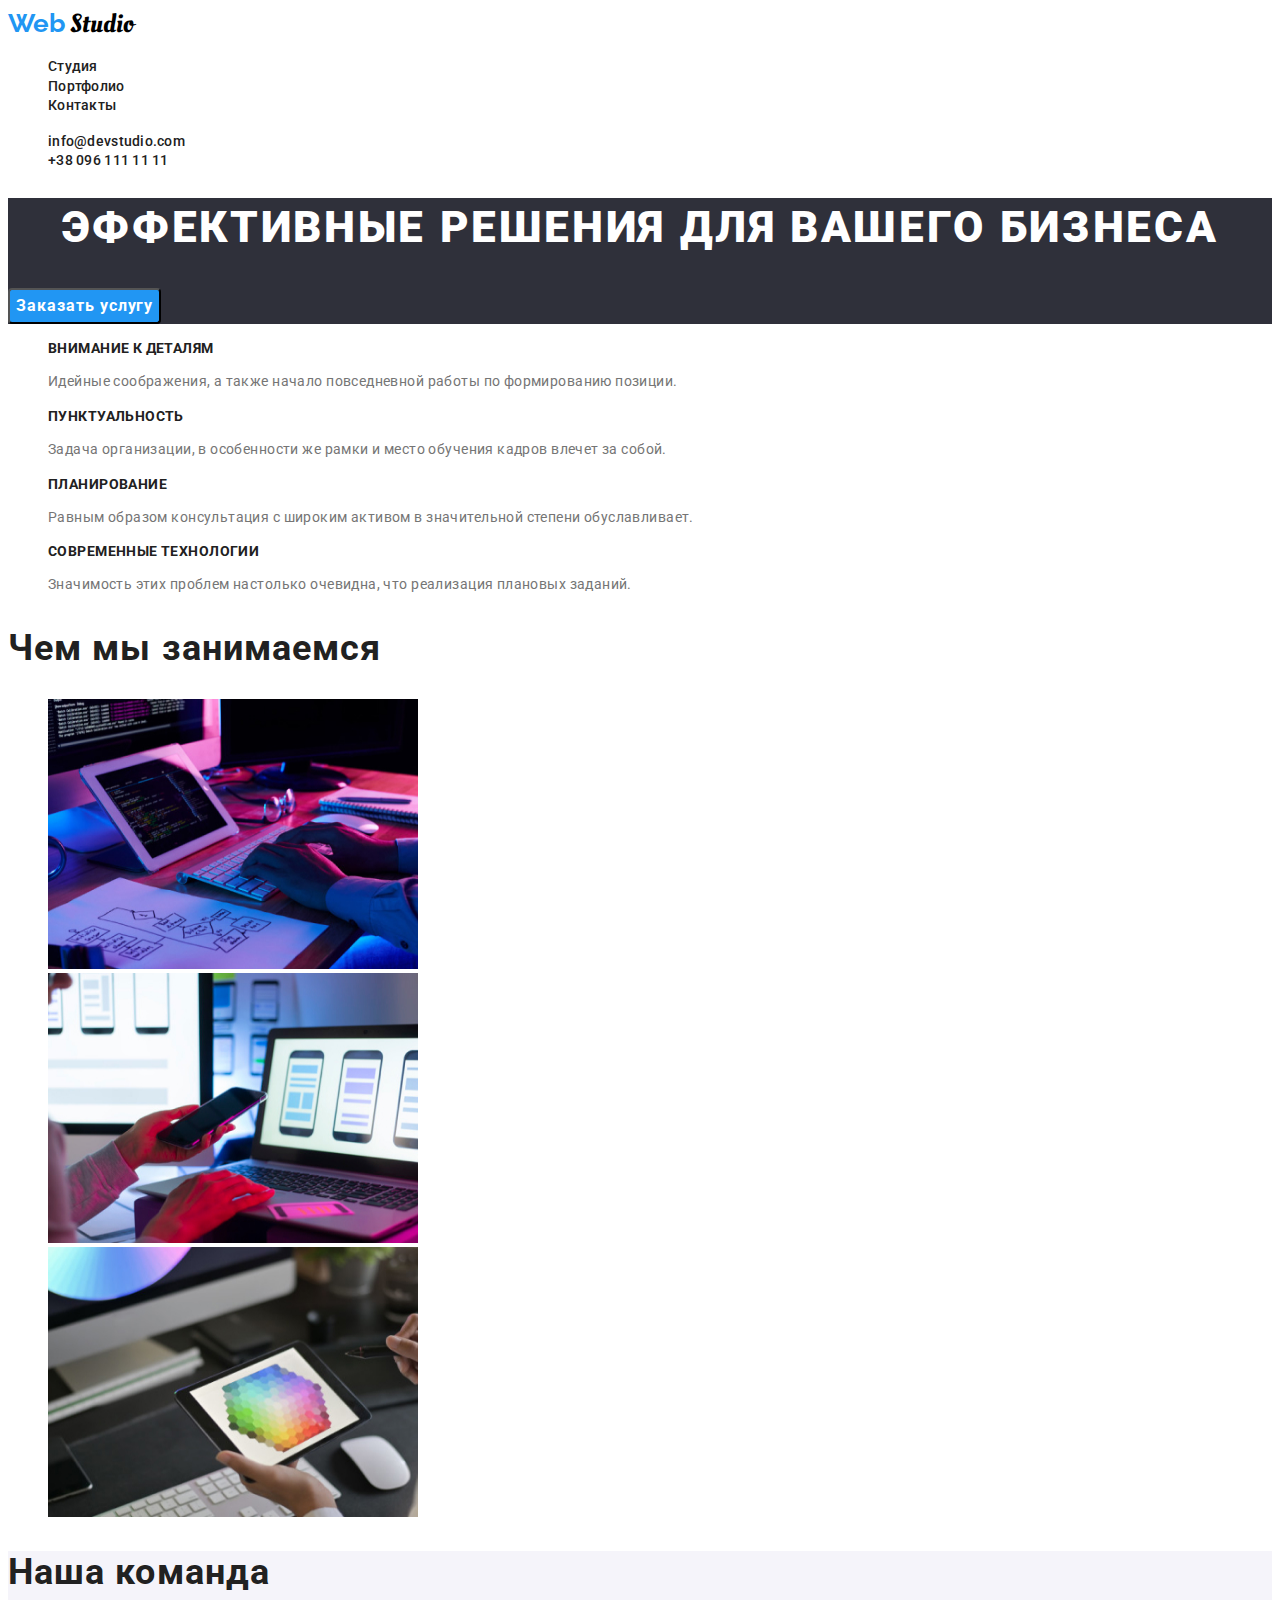
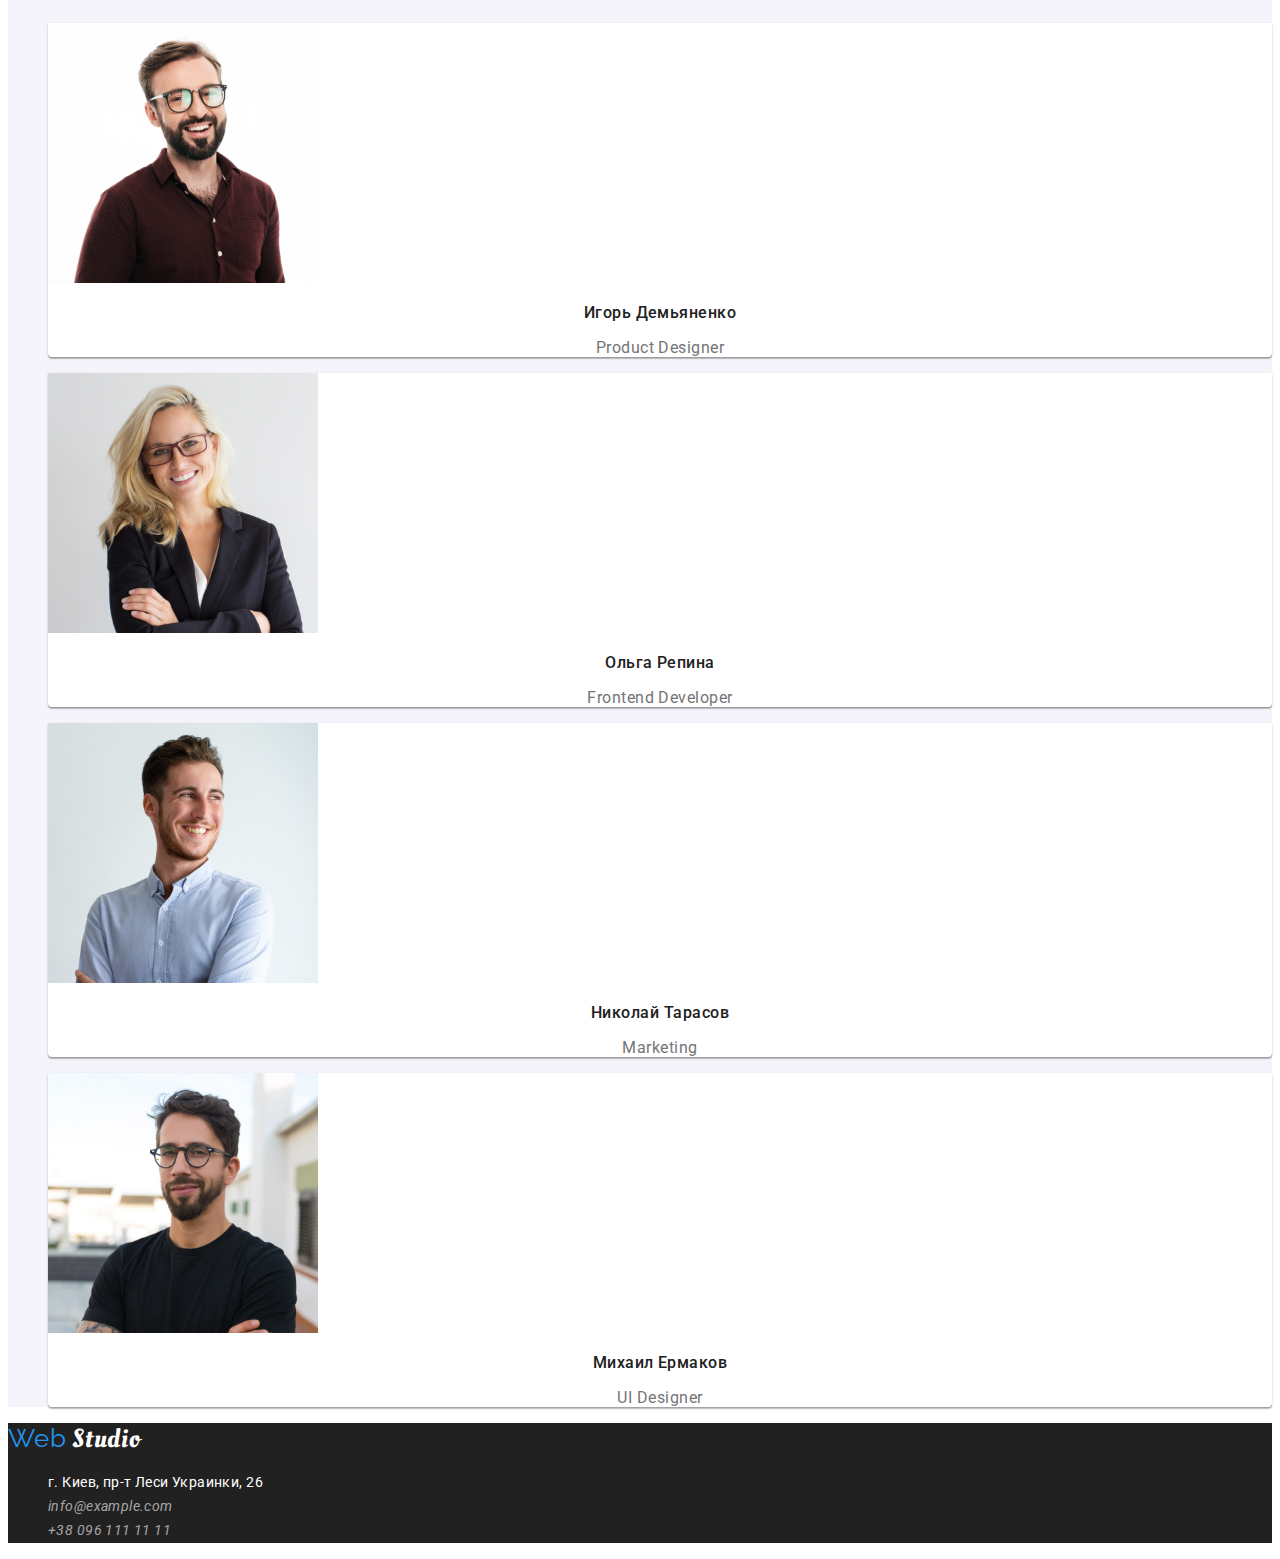
==== commit 8114fd2d: "правка scc в дома" ====
--- a/index.html
+++ b/index.html
@@ -5,7 +5,7 @@
   <meta charset="UTF-8" />
   <meta http-equiv="X-UA-Compatible" content="IE=edge" />
   <meta name="viewport" content="width=device-width, initial-scale=1.0" />
-  <title>Студия</title>
+  <title>Studio</title>
 <!-- шрифти -->
   <link rel="preconnect" href="https://fonts.googleapis.com">
   <link rel="preconnect" href="https://fonts.gstatic.com" crossorigin>
@@ -55,19 +55,19 @@
           <p class="upertitle">Идейные соображения, а также начало повседневной работы по формированию позиции.</p>
         </li>
         <li>
-          <h3 class="texst mein-tatitle">Пунктуальность</h3>
+          <h3 class="texst mein-title">Пунктуальность</h3>
           <p class="upertitle">
             Задача организации, в особенности же рамки и место обучения кадров влечет за собой.
           </p>
         </li>
         <li>
-          <h3 class="texst mein-tatitle">Планирование</h3>
+          <h3 class="texst mein-title">Планирование</h3>
           <p class="upertitle">
             Равным образом консультация с широким активом в значительной степени обуславливает.
           </p>
         </li>
         <li>
-          <h3 class="texst mein-tatitle">Современные технологии</h3>
+          <h3 class="texst mein-title">Современные технологии</h3>
           <p class="upertitle">Значимость этих проблем настолько очевидна, что реализация плановых заданий.</p>
         </li>
       </ul>
@@ -114,17 +114,17 @@
   </main>
   <!--footer-->
   <footer class="footer">
-    <a href="./index.html" class="logo"><span class="half-logo">Web</span> Studio </a>
+    <a href="./index.html" class="footer-logo link"><span class="lower-logo">Web</span> Studio </a>
     <address>
-      <ul>
+      <ul class="list">
         <li>
-          <a href="https://bit.ly/3pXMvUd" target="_blank" rel="noopener noreferrer">г. Киев, пр-т Леси Украинки, 26</a>
+          <a class="footer-addr link" href="https://bit.ly/3pXMvUd" target="_blank" rel="noopener noreferrer">г. Киев, пр-т Леси Украинки, 26</a>
         </li>
         <li>
-          <a class="link" href="mailto:info@devstudio.com">info@example.com</a>
+          <a class="addr link" href="mailto:info@devstudio.com">info@example.com</a>
         </li>
         <li>
-          <a href="tel:+380961111111">+38 096 111 11 11</a>
+          <a class="addr link" href="tel:+380961111111">+38 096 111 11 11</a>
         </li>
       </ul>
     </address>
--- a/css/styes.css
+++ b/css/styes.css
@@ -1,7 +1,8 @@
 :root{
-    ---font:"Oleo Script";
-    --secondary-font:"Roboto";
-    --main-font:"Raleway";
+    --third-font:"Oleo Script";
+    --secondary-font:"Raleway";
+    --main-font:"Roboto";
+    
     /* text colors */
     --accent-txt-cl: #2196F3;
     --dark-txt-cl: #212121;
@@ -13,8 +14,6 @@
 
 }
 .body{
-font-family: 'Oleo Script', cursive;
-font-family: 'Raleway', sans-serif;
 font-family: 'Roboto', sans-serif;
 }
 
@@ -23,21 +22,22 @@
 }
 
 .list {
-    list-style: none;}
-/* */
+    list-style: none;
+}
 
 .text {
-    font-family: var(--secondary-font)}
+    font-family: var(--main-font);
+}
 /* логотип */
 .header-logo{
-    font-family: var(--tertiary-font);
+    font-family: var(--third-font);
     font-weight: 400;
     color: #000000;
     font-size: 26px;
     line-height: 31px;
 }
 .logo{
-    font-family: 'Oleo Script', cursive;
+    font-family:var(--secondary-font);
     font-weight: 700;
     color: #2196F3
 }
@@ -56,7 +56,6 @@
 }
 /* контакти */
 .header-cont{
-        font-family: "Roboto";
         font-weight: 500;
         font-size: 14px;
         line-height: 16px;
@@ -67,15 +66,15 @@
 .header-cont:focus{
 color: var(--accent-txt-cl)
 }
-/* section hero */
+/* селція герой */
 .hero{
     background-color:var(--dark-bgr-cl);
 }
+/* h1 в герой */
 .hero-title{
     font-weight: 900;
     font-size: 44px;
     line-height: 1.36;
-        /* or 136% */
     text-align: center;
     letter-spacing: 0.06em;
     text-transform: uppercase;
@@ -83,8 +82,8 @@
 }
 /* кнопка в секції герой */
 .hero-button{
+font-family: inherit;
 color:var(--light-txt-cl);
-font-family:var(--secondary-font);
 font-style: normal;
 font-weight: 700;
 font-size: 16px;
@@ -97,6 +96,18 @@
 box-shadow: 0px 4px 4px rgba (0, 0, 0, 0.15);
 border-radius: 4px;
 }
+/* кнопки в портфоліо */
+.btn-filter{
+font-family: inherit;
+font-style: normal;
+font-weight: 500;
+font-size: 16px;
+line-height: 1.62;
+text-align: center;
+letter-spacing: 0.03em;
+color: #212121;
+}
+.btn-filter: active;
 .hero-button:hover,
 .hero-button:focus{
     background: #188CE8;
@@ -105,30 +116,29 @@
 }
 
 .mein-title{
+    color: var(--dark-txt-cl);
+    font-style: normal;
     font-weight: 700;
     font-size: 14px;
-    line-height: 1.33px;
+    line-height: 16px;
     letter-spacing: 0.03em;
     text-transform: uppercase;
-    color: var(--dark-txt-cl)
 }
 .upertitle{
-    font-family: 'Roboto';
     font-style: normal;
     font-weight: 400;
     font-size: 14px;
     line-height: 1.71;
-        /* or 171% */
     letter-spacing: 0.03em;
     color: var(--gray-txt-cl);
 }
 .action-title{
-font-style: normal;
-font-weight: 700;
-font-size: 36px;
-line-height: 42px;
-letter-spacing: 0.03em;
-color: var(--dark-txt-cl);
+   font-style: normal;
+   font-weight: 700;
+   font-size: 36px;
+   line-height: 42px;
+   letter-spacing: 0.03em;
+   color: var(--dark-txt-cl);
 }
 .group{
 background-color:var(--gray-bgr-cl)
@@ -162,10 +172,38 @@
 }
 
 .photo-list{
-color: #FFFFFF ;
+    background-color: #FFFFFF;
+    box-shadow: 0px 1px 3px rgba(0, 0, 0, 0.12), 0px 1px 1px rgba(0, 0, 0, 0.14), 0px 2px 1px rgba(0, 0, 0, 0.2);
+    border-radius: 0px 0px 4px 4px;
 }
 /* footer */
 .footer{
-background-color: var(--dark-txt-cl);
-}
-
+background-color : var(--dark-txt-cl);
+}
+/* logo footer */
+.lower-logo{
+    font-family:var(--secondary-font);
+    color: #2196F3;
+}
+.footer-logo{
+    font-size: 26px;
+    line-height: 31px;
+    letter-spacing: 0.03em;
+    font-family: var(--third-font);
+    color: #FFFFFF;
+}
+.footer-addr{
+    font-style: normal;
+    font-weight: 400;
+    font-size: 14px;
+    line-height: 1.71;
+    letter-spacing: 0.03em;
+    color: #FFFFFF;
+}
+.addr{
+font-weight: 400;
+    font-size: 14px;
+    line-height: 1.71;
+    letter-spacing: 0.03em;
+    color: rgba(255, 255, 255, 0.6);
+}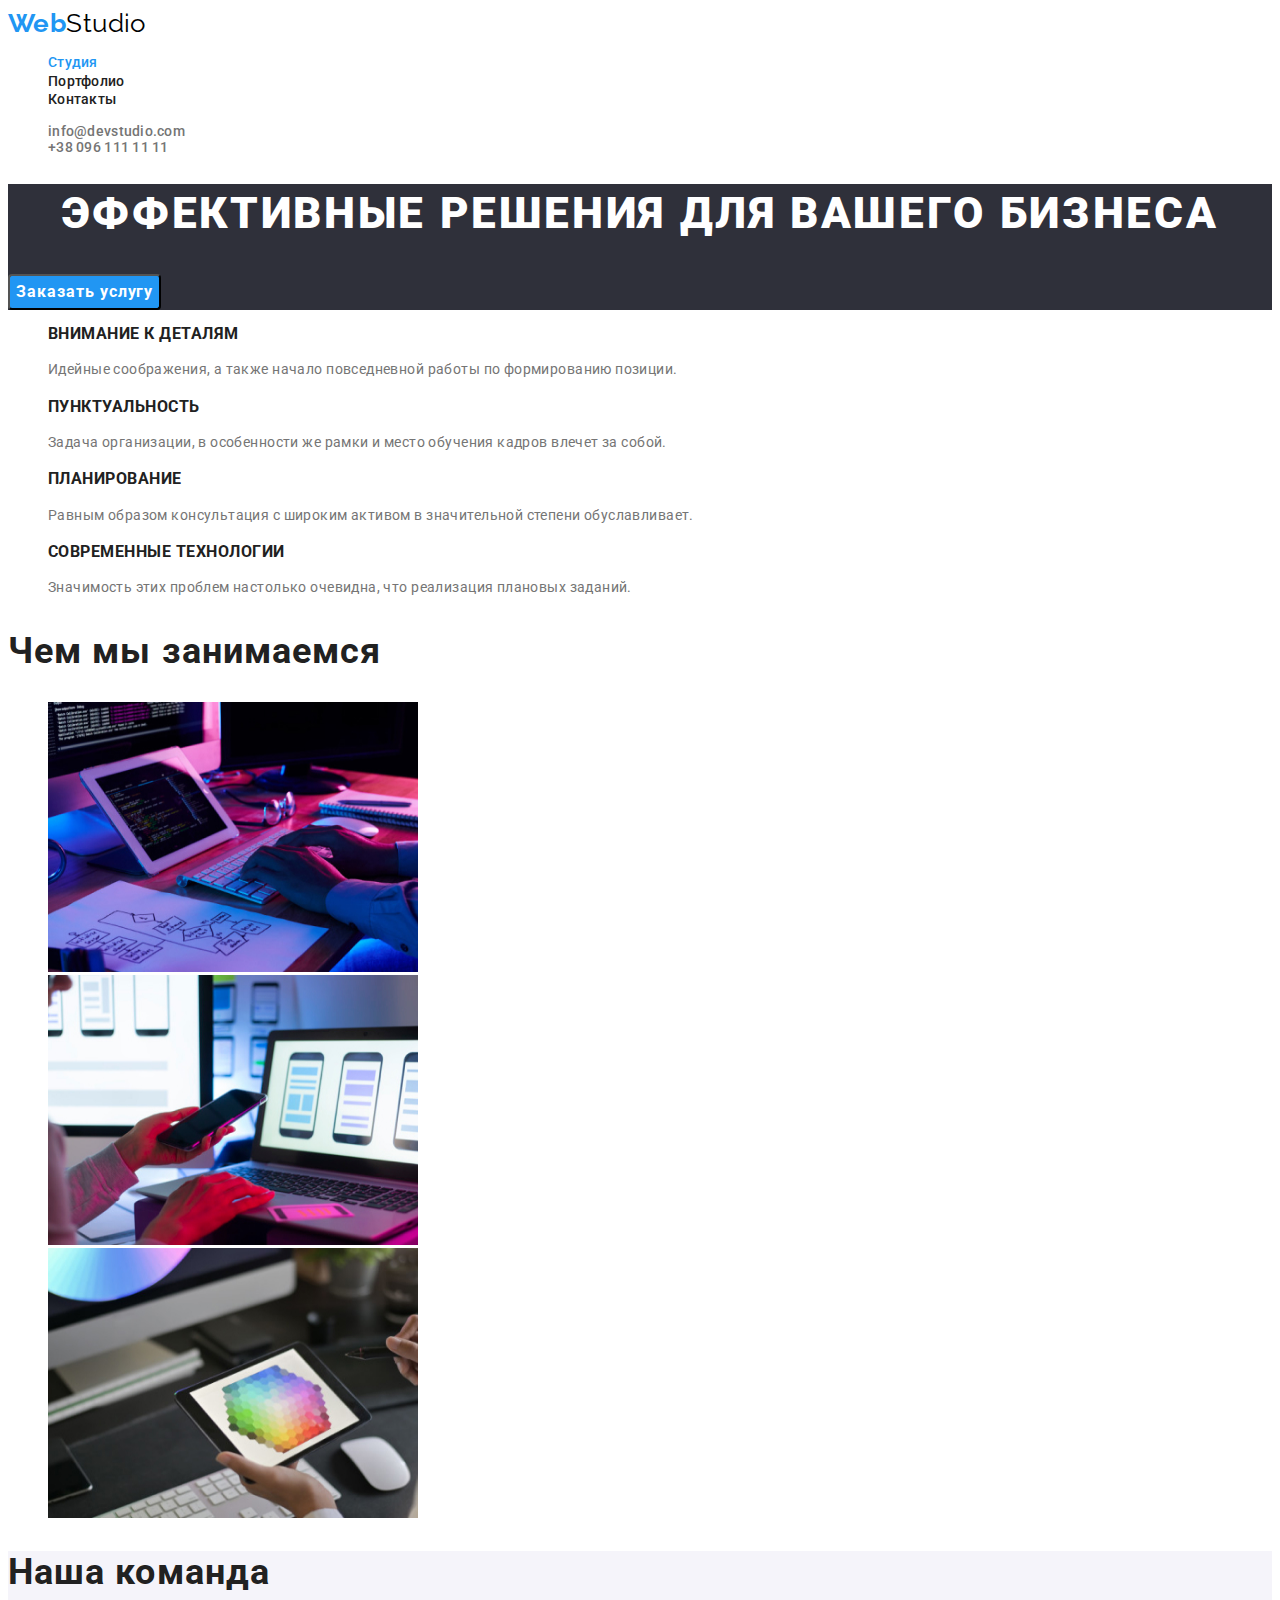
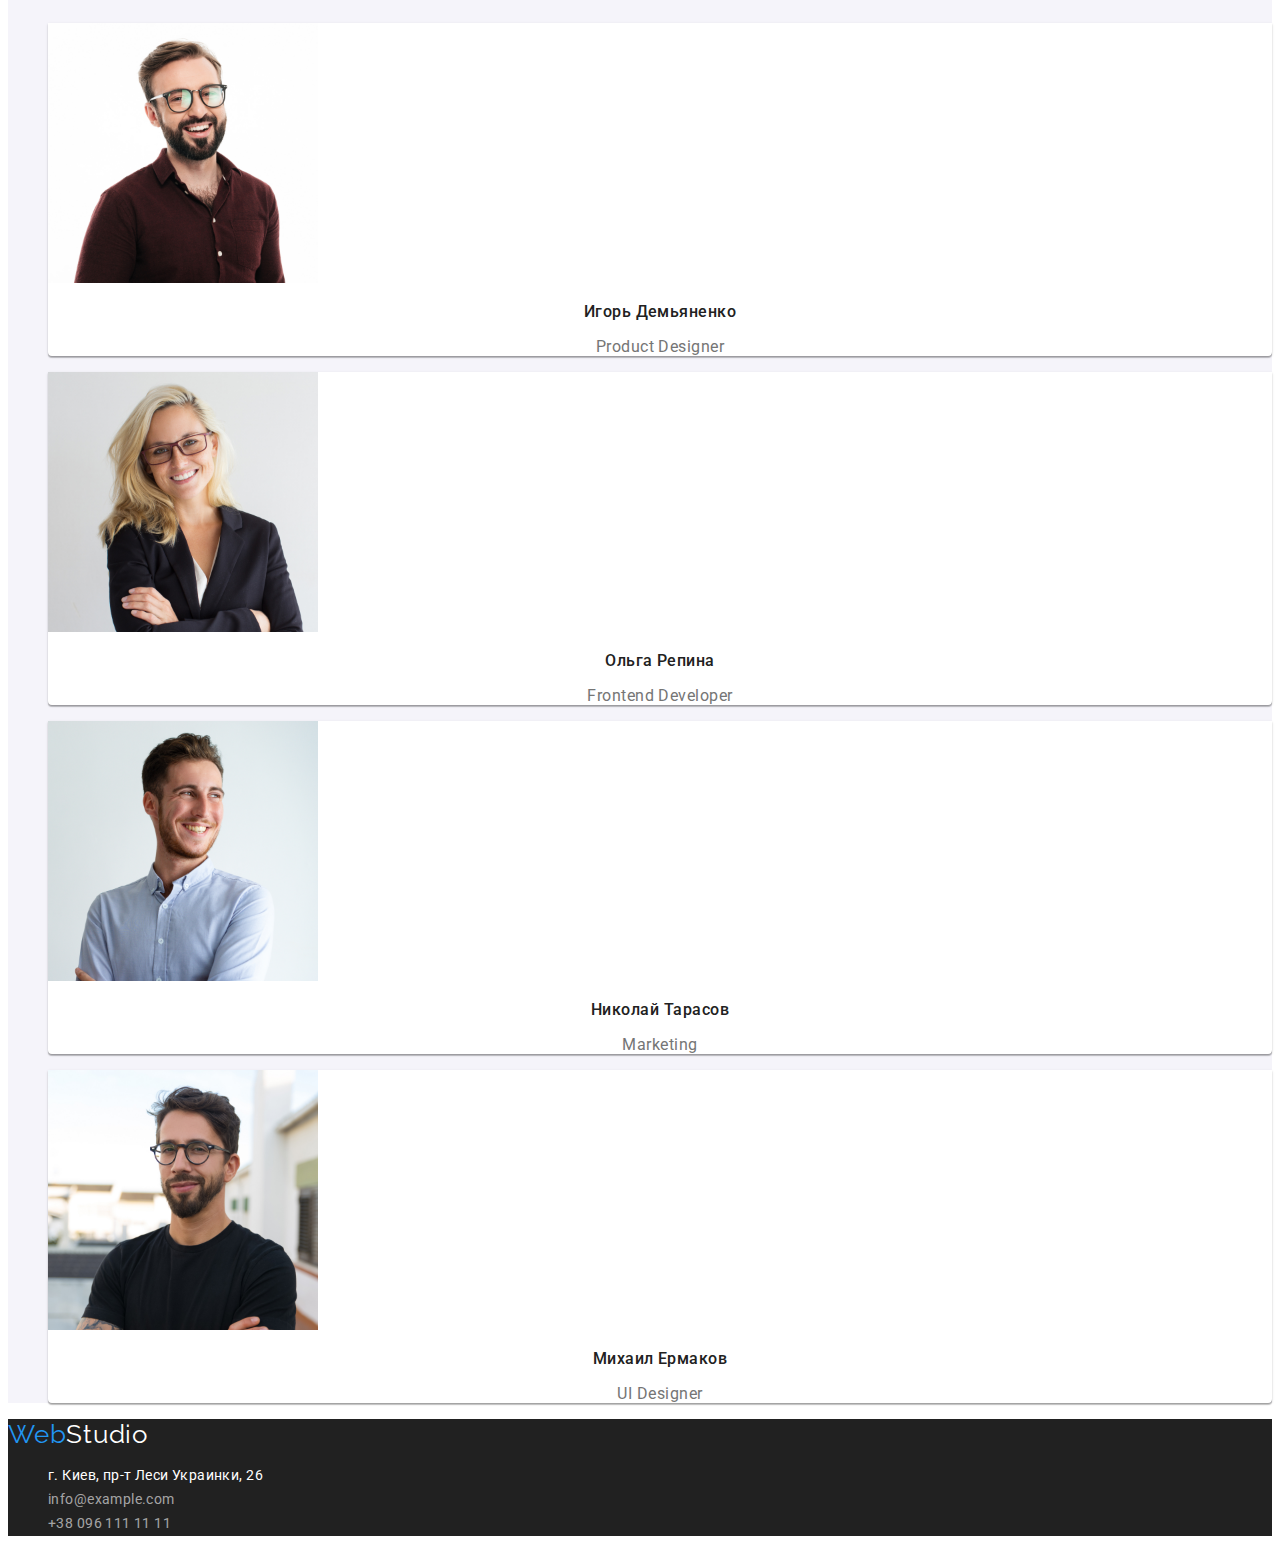
==== commit 6391c6fc: "правка за настановами ментора" ====
--- a/index.html
+++ b/index.html
@@ -19,10 +19,10 @@
   <!--header-->
   <header class="header">
     <nav class="header-nav">
-      <a class="header-logo link" href="./index.html"><span class="logo">Web</span> Studio </a>
+      <a class="header-logo link" href="./index.html"><span class="logo">Web</span>Studio</a>
       <ul class="header-list list">
         <li class="header-list-item">
-          <a class="header-link link" href="./index.html">Студия</a>
+          <a class="header-link link current" href="./index.html">Студия</a>
         </li>
         <li class="header-list-item">
           <a class="header-link link" href="./portfolio.html">Портфолио</a>
@@ -49,6 +49,7 @@
     </section>
     <!--features-->
     <section class="about">
+      <h2 class="visualli-hidden" >мене тут нема</h2>
       <ul class="main-list list">
         <li class="main-list-item">
           <h3 class="texst mein-title">Внимание к деталям</h3>
@@ -114,8 +115,8 @@
   </main>
   <!--footer-->
   <footer class="footer">
-    <a href="./index.html" class="footer-logo link"><span class="lower-logo">Web</span> Studio </a>
-    <address>
+    <a href="./index.html" class="footer-logo link"><span class="lower-logo">Web</span>Studio</a>
+    <address class="section-add">
       <ul class="list">
         <li>
           <a class="footer-addr link" href="https://bit.ly/3pXMvUd" target="_blank" rel="noopener noreferrer">г. Киев, пр-т Леси Украинки, 26</a>
--- a/css/styes.css
+++ b/css/styes.css
@@ -4,6 +4,7 @@
     --main-font:"Roboto";
     
     /* text colors */
+    --black-txt-cl:#000000;
     --accent-txt-cl: #2196F3;
     --dark-txt-cl: #212121;
     --light-txt-cl:#FFFFFF;
@@ -11,11 +12,20 @@
     /* background-color */
     --gray-bgr-cl: #F5F4FA;
     --dark-bgr-cl: #2F303A;
+    --light-bgr-cl: #ffffff;
+    --blue-but-cl:#188CE8;
 
 }
 .body{
-font-family: 'Roboto', sans-serif;
-}
+    letter-spacing : 0.03em ;
+    font-size: 14px;
+    color: var(--dark-txt-cl);
+    background-color: var(--light-bgr-cl);
+    font-family: 'Roboto', sans-serif;
+}
+/* підсвітка кнопки активної сторінки */
+.header-list .link.current{
+    color: var(--accent-txt-cl);}
 
 .link {
     text-decoration: none;
@@ -28,20 +38,21 @@
 .text {
     font-family: var(--main-font);
 }
-/* логотип */
+/* логотип в хедері */
 .header-logo{
-    font-family: var(--third-font);
-    font-weight: 400;
-    color: #000000;
+    font-family: var(--secondary-font);
+    font-weight: 400;
+    color: var(--black-txt-cl);
     font-size: 26px;
     line-height: 31px;
 }
 .logo{
     font-family:var(--secondary-font);
     font-weight: 700;
-    color: #2196F3
-}
-/* наігація */
+    color: var(--accent-txt-cl);
+}
+
+/* блок наігація в хедері */
 .header-link{
     font-style : normal ;
     font-weight : 500 ;
@@ -54,23 +65,24 @@
 .header-link:focus {
     color: var(--accent-txt-cl)
 }
-/* контакти */
+
+/* секція контакти в футері */
 .header-cont{
         font-weight: 500;
-        font-size: 14px;
         line-height: 16px;
         letter-spacing: 0.02em;
-        color: var(--dark-txt-cl)
+        color: var(--gray-txt-cl)
 }
 .header-cont:hover,
 .header-cont:focus{
 color: var(--accent-txt-cl)
 }
-/* селція герой */
+
+/* сеrція герой */
 .hero{
     background-color:var(--dark-bgr-cl);
 }
-/* h1 в герой */
+/* заголовок в герой */
 .hero-title{
     font-weight: 900;
     font-size: 44px;
@@ -80,6 +92,7 @@
     text-transform: uppercase;
     color: var(--light-txt-cl);
 }
+
 /* кнопка в секції герой */
 .hero-button{
 font-family: inherit;
@@ -96,55 +109,52 @@
 box-shadow: 0px 4px 4px rgba (0, 0, 0, 0.15);
 border-radius: 4px;
 }
-/* кнопки в портфоліо */
-.btn-filter{
-font-family: inherit;
-font-style: normal;
-font-weight: 500;
-font-size: 16px;
-line-height: 1.62;
-text-align: center;
-letter-spacing: 0.03em;
-color: #212121;
-}
-.btn-filter: active;
 .hero-button:hover,
-.hero-button:focus{
-    background: #188CE8;
+.hero-button:focus {
+    background-color: #188CE8;
     box-shadow: 0px 4px 4px rgba (0, 0, 0, 0.15);
     border-radius: 4px;
 }
-
 .mein-title{
     color: var(--dark-txt-cl);
-    font-style: normal;
-    font-weight: 700;
-    font-size: 14px;
+    font-weight: 700;
     line-height: 16px;
     letter-spacing: 0.03em;
     text-transform: uppercase;
 }
+/* схований заголовок */
+    .visualli-hidden{
+        position: absolute;
+        width: 1px;
+        height: 1px;
+        margin: -1px;
+        border: 0;
+        padding: 0;
+    
+        white-space: nowrap;
+        clip-path: inset(100%);
+        clip: rect(0 0 0 0);
+        overflow: hidden;}
+
 .upertitle{
-    font-style: normal;
-    font-weight: 400;
-    font-size: 14px;
+    font-weight: 400;
     line-height: 1.71;
     letter-spacing: 0.03em;
     color: var(--gray-txt-cl);
 }
 .action-title{
-   font-style: normal;
    font-weight: 700;
    font-size: 36px;
    line-height: 42px;
    letter-spacing: 0.03em;
    color: var(--dark-txt-cl);
 }
+
+/* секція наша команда */
 .group{
 background-color:var(--gray-bgr-cl)
 }
 .group-title{
-    font-style: normal;
     font-weight: 700;
     font-size: 36px;
     line-height: 42px;
@@ -155,32 +165,30 @@
 font-weight: 500;
 font-size: 16px;
 line-height: 19px;
-    /* identical to box height */
 text-align: center;
 letter-spacing: 0.03em;
 color: var(--dark-txt-cl)
 }
 .prof{
-    font-style: normal;
     font-weight: 400;
     font-size: 16px;
     line-height: 19px;
-        /* identical to box height */
     text-align: center;
     letter-spacing: 0.03em;
     color: var(--gray-txt-cl);
 }
-
 .photo-list{
-    background-color: #FFFFFF;
+    background-color:var(--light-txt-cl);
     box-shadow: 0px 1px 3px rgba(0, 0, 0, 0.12), 0px 1px 1px rgba(0, 0, 0, 0.14), 0px 2px 1px rgba(0, 0, 0, 0.2);
     border-radius: 0px 0px 4px 4px;
 }
+
 /* footer */
 .footer{
 background-color : var(--dark-txt-cl);
 }
-/* logo footer */
+
+/* логотип у футері */
 .lower-logo{
     font-family:var(--secondary-font);
     color: #2196F3;
@@ -189,21 +197,70 @@
     font-size: 26px;
     line-height: 31px;
     letter-spacing: 0.03em;
-    font-family: var(--third-font);
+    font-family: var(--secondary-font);
     color: #FFFFFF;
 }
+/* блок контактів у футері */
+.section-add {
+    font-style: normal;
+}
+
 .footer-addr{
     font-style: normal;
     font-weight: 400;
-    font-size: 14px;
     line-height: 1.71;
     letter-spacing: 0.03em;
-    color: #FFFFFF;
+    color: var(--light-txt-cl);
 }
 .addr{
-font-weight: 400;
-    font-size: 14px;
+    font-weight: 400;
     line-height: 1.71;
     letter-spacing: 0.03em;
     color: rgba(255, 255, 255, 0.6);
+}
+.addr:hover,
+.addr:focus,
+.footer-addr:hover,
+.footer-addr:focus{
+color: var(--accent-txt-cl)
+}
+/* фільтра в портфоліо */
+.btn-filter {
+    font-family:inherit ;
+    font-size: 16px;
+    line-height: 1.62;
+    color: #212121;
+    cursor: pointer;
+    border-color: var(--gray-bgr-cl);
+    background-color: var(--gray-bgr-cl);
+    border-radius: 4px;
+    border-style: none;
+
+
+}
+.btn-filter:hover,
+.btn-filter:focus{
+    background-color: var(--accent-txt-cl);
+    color: var(--light-txt-cl);
+
+}
+
+/* список проектів в портфоліо */
+.portfolio-projects{
+    font-weight: 700;
+    font-size: 18px;
+    line-height: 2.0;
+    letter-spacing: 0.06em;
+    color: var(--dark-txt-cl);
+}
+.projects-name{
+    font-weight: 400;
+    font-size: 16px;
+    line-height: 1.88;
+    letter-spacing: 0.03em;
+    color:var(--gray-txt-cl)
+}
+.project-list{
+background-color: var(--light-bgr-cl);
+border: 1px solid #EEEEEE;
 }